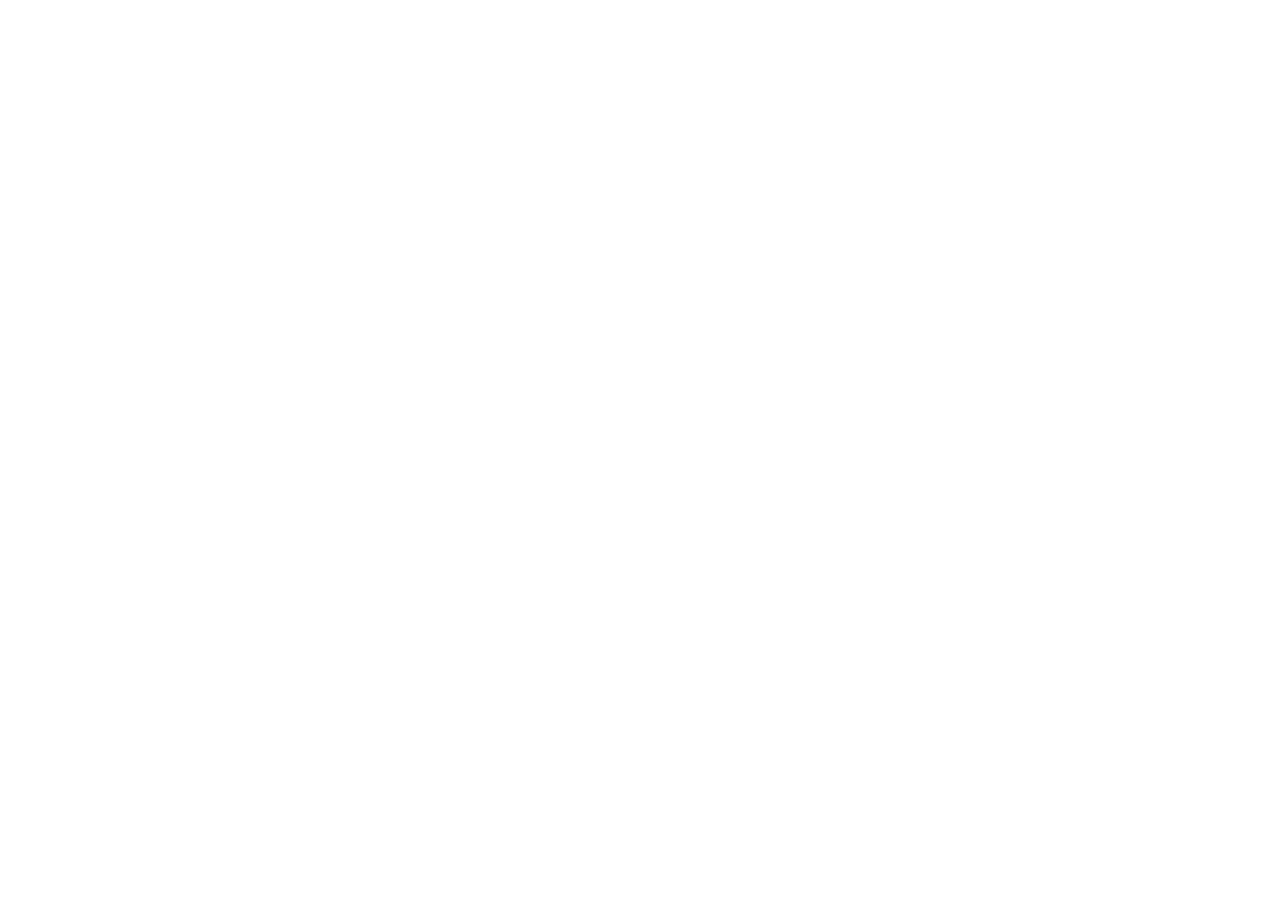
==== bonus/index.html @ 8dc386e0 "struttura" ====
<!DOCTYPE html>
<html lang="en">
<head>
    <meta charset="UTF-8">
    <meta http-equiv="X-UA-Compatible" content="IE=edge">
    <meta name="viewport" content="width=device-width, initial-scale=1.0">
    <title>Pixel Art</title>
    <link rel="stylesheet" href="./stile.css">
    <link rel="stylesheet" href="./css/style.css ">
</head>
<body>
    
</body>
</html>
---- bonus/css/style.css ----
* {
    margin: 0;
    padding: 0;
    box-sizing: border-box;
}

.container-fluid {
    width: 100%;
    max-width: 100%;
}

.container {
    width: 1070px;
    max-width: 100%;
    margin: 0 auto;
}

.row {
    display: flex;
    flex-direction: row;
    flex-wrap: wrap;
}

[class*="col-"] {
    flex: 0 0 auto;
}


.col, 
.col-xs {
    flex-grow: 1;
    flex-basis: 0;
    max-width: 100%;
}

.col-xs-1  {flex-basis: calc((100% / 12) *  1); max-width: calc((100% / 12) *  1);}
.col-xs-2  {flex-basis: calc((100% / 12) *  2); max-width: calc((100% / 12) *  2);}
.col-xs-3  {flex-basis: calc((100% / 12) *  3); max-width: calc((100% / 12) *  3);}
.col-xs-4  {flex-basis: calc((100% / 12) *  4); max-width: calc((100% / 12) *  4);}
.col-xs-5  {flex-basis: calc((100% / 12) *  5); max-width: calc((100% / 12) *  5);}
.col-xs-6  {flex-basis: calc((100% / 12) *  6); max-width: calc((100% / 12) *  6);}
.col-xs-7  {flex-basis: calc((100% / 12) *  7); max-width: calc((100% / 12) *  7);}
.col-xs-8  {flex-basis: calc((100% / 12) *  8); max-width: calc((100% / 12) *  8);}
.col-xs-9  {flex-basis: calc((100% / 12) *  9); max-width: calc((100% / 12) *  9);}
.col-xs-10 {flex-basis: calc((100% / 12) * 10); max-width: calc((100% / 12) * 10);}
.col-xs-11 {flex-basis: calc((100% / 12) * 11); max-width: calc((100% / 12) * 11);}
.col-xs-12 {flex-basis: calc((100% / 12) * 12); max-width: calc((100% / 12) * 12);}
.col-xs-offset-1  {margin-left: calc((100% / 12) *  1);}
.col-xs-offset-2  {margin-left: calc((100% / 12) *  2);}
.col-xs-offset-3  {margin-left: calc((100% / 12) *  3);}
.col-xs-offset-4  {margin-left: calc((100% / 12) *  4);}
.col-xs-offset-5  {margin-left: calc((100% / 12) *  5);}
.col-xs-offset-6  {margin-left: calc((100% / 12) *  6);}
.col-xs-offset-7  {margin-left: calc((100% / 12) *  7);}
.col-xs-offset-8  {margin-left: calc((100% / 12) *  8);}
.col-xs-offset-9  {margin-left: calc((100% / 12) *  9);}
.col-xs-offset-10 {margin-left: calc((100% / 12) * 10);}
.col-xs-offset-11 {margin-left: calc((100% / 12) * 11);}


@media only screen and (min-width: 576px) {

      .col-sm {
        flex-grow: 1;
        flex-basis: 0;
        max-width: 100%;
      }

      .col-sm-1  {flex-basis: calc((100% / 12) *  1); max-width: calc((100% / 12) *  1);}
      .col-sm-2  {flex-basis: calc((100% / 12) *  2); max-width: calc((100% / 12) *  2);}
      .col-sm-3  {flex-basis: calc((100% / 12) *  3); max-width: calc((100% / 12) *  3);}
      .col-sm-4  {flex-basis: calc((100% / 12) *  4); max-width: calc((100% / 12) *  4);}
      .col-sm-5  {flex-basis: calc((100% / 12) *  5); max-width: calc((100% / 12) *  5);}
      .col-sm-6  {flex-basis: calc((100% / 12) *  6); max-width: calc((100% / 12) *  6);}
      .col-sm-7  {flex-basis: calc((100% / 12) *  7); max-width: calc((100% / 12) *  7);}
      .col-sm-8  {flex-basis: calc((100% / 12) *  8); max-width: calc((100% / 12) *  8);}
      .col-sm-9  {flex-basis: calc((100% / 12) *  9); max-width: calc((100% / 12) *  9);}
      .col-sm-10 {flex-basis: calc((100% / 12) * 10); max-width: calc((100% / 12) * 10);}
      .col-sm-11 {flex-basis: calc((100% / 12) * 11); max-width: calc((100% / 12) * 11);}
      .col-sm-12 {flex-basis: calc((100% / 12) * 12); max-width: calc((100% / 12) * 12);}
      .col-sm-offset-0  {margin-left: 0;}
      .col-sm-offset-1  {margin-left: calc((100% / 12) *  1);}
      .col-sm-offset-2  {margin-left: calc((100% / 12) *  2);}
      .col-sm-offset-3  {margin-left: calc((100% / 12) *  3);}
      .col-sm-offset-4  {margin-left: calc((100% / 12) *  4);}
      .col-sm-offset-5  {margin-left: calc((100% / 12) *  5);}
      .col-sm-offset-6  {margin-left: calc((100% / 12) *  6);}
      .col-sm-offset-7  {margin-left: calc((100% / 12) *  7);}
      .col-sm-offset-8  {margin-left: calc((100% / 12) *  8);}
      .col-sm-offset-9  {margin-left: calc((100% / 12) *  9);}
      .col-sm-offset-10 {margin-left: calc((100% / 12) * 10);}
      .col-sm-offset-11 {margin-left: calc((100% / 12) * 11);}

}
@media only screen and (min-width: 768px) {

  /* 12 System */
  .col-md {
    flex-grow: 1;
    flex-basis: 0;
    max-width: 100%;
  }

  .col-md-1  {flex-basis: calc((100% / 12) *  1); max-width: calc((100% / 12) *  1);}
  .col-md-2  {flex-basis: calc((100% / 12) *  2); max-width: calc((100% / 12) *  2);}
  .col-md-3  {flex-basis: calc((100% / 12) *  3); max-width: calc((100% / 12) *  3);}
  .col-md-4  {flex-basis: calc((100% / 12) *  4); max-width: calc((100% / 12) *  4);}
  .col-md-5  {flex-basis: calc((100% / 12) *  5); max-width: calc((100% / 12) *  5);}
  .col-md-6  {flex-basis: calc((100% / 12) *  6); max-width: calc((100% / 12) *  6);}
  .col-md-7  {flex-basis: calc((100% / 12) *  7); max-width: calc((100% / 12) *  7);}
  .col-md-8  {flex-basis: calc((100% / 12) *  8); max-width: calc((100% / 12) *  8);}
  .col-md-9  {flex-basis: calc((100% / 12) *  9); max-width: calc((100% / 12) *  9);}
  .col-md-10 {flex-basis: calc((100% / 12) * 10); max-width: calc((100% / 12) * 10);}
  .col-md-11 {flex-basis: calc((100% / 12) * 11); max-width: calc((100% / 12) * 11);}
  .col-md-12 {flex-basis: calc((100% / 12) * 12); max-width: calc((100% / 12) * 12);}
  .col-md-offset-0  {margin-left: 0;}
  .col-md-offset-1  {margin-left: calc((100% / 12) *  1);}
  .col-md-offset-2  {margin-left: calc((100% / 12) *  2);}
  .col-md-offset-3  {margin-left: calc((100% / 12) *  3);}
  .col-md-offset-4  {margin-left: calc((100% / 12) *  4);}
  .col-md-offset-5  {margin-left: calc((100% / 12) *  5);}
  .col-md-offset-6  {margin-left: calc((100% / 12) *  6);}
  .col-md-offset-7  {margin-left: calc((100% / 12) *  7);}
  .col-md-offset-8  {margin-left: calc((100% / 12) *  8);}
  .col-md-offset-9  {margin-left: calc((100% / 12) *  9);}
  .col-md-offset-10 {margin-left: calc((100% / 12) * 10);}
  .col-md-offset-11 {margin-left: calc((100% / 12) * 11);}

}
@media only screen and (min-width: 992px) {

  /* 12 System */
  .col-lg {
    flex-grow: 1;
    flex-basis: 0;
    max-width: 100%;
  }

  .col-lg-1  {flex-basis: calc((100% / 12) *  1); max-width: calc((100% / 12) *  1);}
  .col-lg-2  {flex-basis: calc((100% / 12) *  2); max-width: calc((100% / 12) *  2);}
  .col-lg-3  {flex-basis: calc((100% / 12) *  3); max-width: calc((100% / 12) *  3);}
  .col-lg-4  {flex-basis: calc((100% / 12) *  4); max-width: calc((100% / 12) *  4);}
  .col-lg-5  {flex-basis: calc((100% / 12) *  5); max-width: calc((100% / 12) *  5);}
  .col-lg-6  {flex-basis: calc((100% / 12) *  6); max-width: calc((100% / 12) *  6);}
  .col-lg-7  {flex-basis: calc((100% / 12) *  7); max-width: calc((100% / 12) *  7);}
  .col-lg-8  {flex-basis: calc((100% / 12) *  8); max-width: calc((100% / 12) *  8);}
  .col-lg-9  {flex-basis: calc((100% / 12) *  9); max-width: calc((100% / 12) *  9);}
  .col-lg-10 {flex-basis: calc((100% / 12) * 10); max-width: calc((100% / 12) * 10);}
  .col-lg-11 {flex-basis: calc((100% / 12) * 11); max-width: calc((100% / 12) * 11);}
  .col-lg-12 {flex-basis: calc((100% / 12) * 12); max-width: calc((100% / 12) * 12);}
  .col-lg-offset-0  {margin-left: 0;}
  .col-lg-offset-1  {margin-left: calc((100% / 12) *  1);}
  .col-lg-offset-2  {margin-left: calc((100% / 12) *  2);}
  .col-lg-offset-3  {margin-left: calc((100% / 12) *  3);}
  .col-lg-offset-4  {margin-left: calc((100% / 12) *  4);}
  .col-lg-offset-5  {margin-left: calc((100% / 12) *  5);}
  .col-lg-offset-6  {margin-left: calc((100% / 12) *  6);}
  .col-lg-offset-7  {margin-left: calc((100% / 12) *  7);}
  .col-lg-offset-8  {margin-left: calc((100% / 12) *  8);}
  .col-lg-offset-9  {margin-left: calc((100% / 12) *  9);}
  .col-lg-offset-10 {margin-left: calc((100% / 12) * 10);}
  .col-lg-offset-11 {margin-left: calc((100% / 12) * 11);}

}
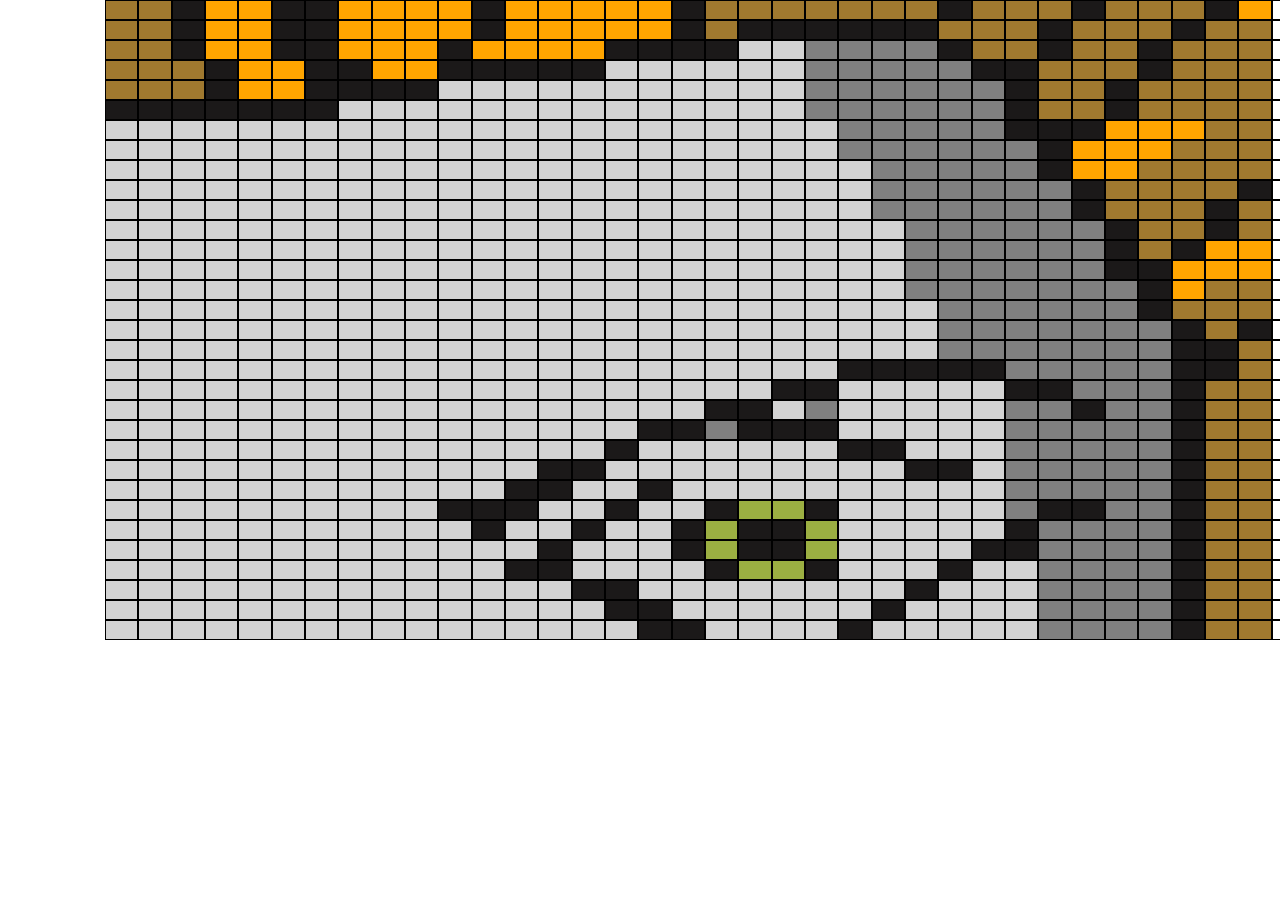
==== commit f7f38f71: "struttura" ====
--- a/bonus/index.html
+++ b/bonus/index.html
@@ -5,10 +5,2104 @@
     <meta http-equiv="X-UA-Compatible" content="IE=edge">
     <meta name="viewport" content="width=device-width, initial-scale=1.0">
     <title>Pixel Art</title>
-    <link rel="stylesheet" href="./stile.css">
+    <link rel="stylesheet" href="./css/stile.css">
     <link rel="stylesheet" href="./css/style.css ">
 </head>
 <body>
+
+    <div class="container">
+
+        <div class="row">
+            
+            <div class="col-xs-12">
+                <div class="col-xs-1">
+                    <div class="col-xs-4 orange"></div> 
+                    <div class="col-xs-4 orange"></div>
+                    <div class="col-xs-4 black"></div> 
+                </div>
+                <div class="col-xs-1">
+                    <div class="col-xs-4 light-orange"></div> 
+                    <div class="col-xs-4 light-orange"></div>
+                    <div class="col-xs-4 black"></div> 
+                </div>
+                <div class="col-xs-1">
+                    <div class="col-xs-4 black"></div> 
+                    <div class="col-xs-4 light-orange"></div>
+                    <div class="col-xs-4 light-orange"></div> 
+                </div>
+                <div class="col-xs-1">
+                    <div class="col-xs-4 light-orange"></div> 
+                    <div class="col-xs-4 light-orange"></div>
+                    <div class="col-xs-4 black"></div> 
+                </div>
+                <div class="col-xs-1">
+                    <div class="col-xs-4 light-orange"></div> 
+                    <div class="col-xs-4 light-orange"></div>
+                    <div class="col-xs-4 light-orange"></div> 
+                </div>
+                <div class="col-xs-1">
+                    <div class="col-xs-4 light-orange"></div> 
+                    <div class="col-xs-4 light-orange"></div>
+                    <div class="col-xs-4 black"></div> 
+                </div>
+                <div class="col-xs-1">
+                    <div class="col-xs-4 orange"></div> 
+                    <div class="col-xs-4 orange"></div>
+                    <div class="col-xs-4 orange"></div> 
+                </div>
+                <div class="col-xs-1">
+                    <div class="col-xs-4 orange"></div> 
+                    <div class="col-xs-4 orange"></div>
+                    <div class="col-xs-4 orange"></div> 
+                </div>
+                <div class="col-xs-1">
+                    <div class="col-xs-4 orange"></div> 
+                    <div class="col-xs-4 black"></div>
+                    <div class="col-xs-4 orange"></div> 
+                </div>
+                <div class="col-xs-1">
+                    <div class="col-xs-4 orange"></div> 
+                    <div class="col-xs-4 orange"></div>
+                    <div class="col-xs-4 black"></div> 
+                </div>
+                <div class="col-xs-1">
+                    <div class="col-xs-4 orange"></div> 
+                    <div class="col-xs-4 orange"></div>
+                    <div class="col-xs-4 orange"></div> 
+                </div>
+                <div class="col-xs-1">
+                    <div class="col-xs-4 black"></div> 
+                    <div class="col-xs-4 light-orange"></div>
+                    <div style="background-color: white;" class="col-xs-4 "></div> 
+                </div>
+
+
+            </div>
+            <div class="col-xs-12">
+                <div class="col-xs-1">
+                    <div class="col-xs-4 orange"></div> 
+                    <div class="col-xs-4 orange"></div>
+                    <div class="col-xs-4 black"></div> 
+                </div>
+                <div class="col-xs-1">
+                    <div class="col-xs-4 light-orange"></div> 
+                    <div class="col-xs-4 light-orange"></div>
+                    <div class="col-xs-4 black"></div> 
+                </div>
+                <div class="col-xs-1">
+                    <div class="col-xs-4 black"></div> 
+                    <div class="col-xs-4 light-orange"></div>
+                    <div class="col-xs-4 light-orange"></div> 
+                </div>
+                <div class="col-xs-1">
+                    <div class="col-xs-4 light-orange"></div> 
+                    <div class="col-xs-4 light-orange"></div>
+                    <div class="col-xs-4 black"></div> 
+                </div>
+                <div class="col-xs-1">
+                    <div class="col-xs-4 light-orange"></div> 
+                    <div class="col-xs-4 light-orange"></div>
+                    <div class="col-xs-4 light-orange"></div> 
+                </div>
+                <div class="col-xs-1">
+                    <div class="col-xs-4 light-orange"></div> 
+                    <div class="col-xs-4 light-orange"></div>
+                    <div class="col-xs-4 black"></div> 
+                </div>
+                <div class="col-xs-1">
+                    <div class="col-xs-4 orange"></div> 
+                    <div class="col-xs-4 black"></div>
+                    <div class="col-xs-4 black"></div> 
+                </div>
+                <div class="col-xs-1">
+                    <div class="col-xs-4 black"></div> 
+                    <div class="col-xs-4 black"></div>
+                    <div class="col-xs-4 black"></div> 
+                </div>
+                <div class="col-xs-1">
+                    <div class="col-xs-4 black"></div> 
+                    <div class="col-xs-4 orange"></div>
+                    <div class="col-xs-4 orange"></div> 
+                </div>
+                <div class="col-xs-1">
+                    <div class="col-xs-4 orange"></div> 
+                    <div class="col-xs-4 black"></div>
+                    <div class="col-xs-4 orange"></div> 
+                </div>
+                <div class="col-xs-1">
+                    <div class="col-xs-4 orange"></div> 
+                    <div class="col-xs-4 orange"></div>
+                    <div class="col-xs-4 black"></div> 
+                </div>
+                <div class="col-xs-1">
+                    <div class="col-xs-4 orange"></div> 
+                    <div class="col-xs-4 orange"></div>
+                    <div style="background-color: white;" class="col-xs-4 "></div> 
+                </div>
+
+
+            </div>
+            <div class="col-xs-12">
+                <div class="col-xs-1">
+                    <div class="col-xs-4 orange"></div> 
+                    <div class="col-xs-4 orange"></div>
+                    <div class="col-xs-4 black"></div> 
+                </div>
+                <div class="col-xs-1">
+                    <div class="col-xs-4 light-orange"></div> 
+                    <div class="col-xs-4 light-orange"></div>
+                    <div class="col-xs-4 black"></div> 
+                </div>
+                <div class="col-xs-1">
+                    <div class="col-xs-4 black"></div> 
+                    <div class="col-xs-4 light-orange"></div>
+                    <div class="col-xs-4 light-orange"></div> 
+                </div>
+                <div class="col-xs-1">
+                    <div class="col-xs-4 light-orange"></div>
+                    <div class="col-xs-4 black"></div> 
+                    <div class="col-xs-4 light-orange"></div> 
+                </div>
+                <div class="col-xs-1">
+                    <div class="col-xs-4 light-orange"></div> 
+                    <div class="col-xs-4 light-orange"></div>
+                    <div class="col-xs-4 light-orange"></div> 
+                </div>
+                <div class="col-xs-1">
+                    <div class="col-xs-4 black"></div> 
+                    <div class="col-xs-4 black"></div>
+                    <div class="col-xs-4 black"></div> 
+                </div>
+                <div class="col-xs-1">
+                    <div class="col-xs-4 black"></div> 
+                    <div class="col-xs-4 light-grey"></div>
+                    <div class="col-xs-4 light-grey"></div> 
+                </div>
+                <div class="col-xs-1">
+                    <div class="col-xs-4 grey"></div> 
+                    <div class="col-xs-4 grey"></div>
+                    <div class="col-xs-4 grey"></div> 
+                </div>
+                <div class="col-xs-1">
+                    <div class="col-xs-4 grey"></div> 
+                    <div class="col-xs-4 black"></div>
+                    <div class="col-xs-4 orange"></div> 
+                </div>
+                <div class="col-xs-1">
+                    <div class="col-xs-4 orange"></div> 
+                    <div class="col-xs-4 black"></div>
+                    <div class="col-xs-4 orange"></div> 
+                </div>
+                <div class="col-xs-1">
+                    <div class="col-xs-4 orange"></div> 
+                    <div class="col-xs-4 black"></div>
+                    <div class="col-xs-4 orange"></div> 
+                </div>
+                <div class="col-xs-1">
+                    <div class="col-xs-4 orange"></div> 
+                    <div class="col-xs-4 orange"></div>
+                    <div style="background-color: white;" class="col-xs-4 "></div> 
+                </div>
+
+
+            </div>
+            <div class="col-xs-12">
+                <div class="col-xs-1">
+                    <div class="col-xs-4 orange"></div> 
+                    <div class="col-xs-4 orange"></div>
+                    <div class="col-xs-4 orange"></div> 
+                </div>
+                <div class="col-xs-1">
+                    <div class="col-xs-4 black"></div> 
+                    <div class="col-xs-4 light-orange"></div>
+                    <div class="col-xs-4 light-orange"></div> 
+                </div>
+                <div class="col-xs-1">
+                    <div class="col-xs-4 black"></div> 
+                    <div class="col-xs-4 black"></div>
+                    <div class="col-xs-4 light-orange"></div> 
+                </div>
+                <div class="col-xs-1">
+                    <div class="col-xs-4 light-orange"></div>
+                    <div class="col-xs-4 black"></div> 
+                    <div class="col-xs-4 black"></div> 
+                </div>
+                <div class="col-xs-1">
+                    <div class="col-xs-4 black"></div> 
+                    <div class="col-xs-4 black"></div>
+                    <div class="col-xs-4 black"></div> 
+                </div>
+                <div class="col-xs-1">
+                    <div class="col-xs-4 light-grey"></div> 
+                    <div class="col-xs-4 light-grey"></div>
+                    <div class="col-xs-4 light-grey"></div> 
+                </div>
+                <div class="col-xs-1">
+                    <div class="col-xs-4 light-grey"></div> 
+                    <div class="col-xs-4 light-grey"></div>
+                    <div class="col-xs-4 light-grey"></div> 
+                </div>
+                <div class="col-xs-1">
+                    <div class="col-xs-4 grey"></div> 
+                    <div class="col-xs-4 grey"></div>
+                    <div class="col-xs-4 grey"></div> 
+                </div>
+                <div class="col-xs-1">
+                    <div class="col-xs-4 grey"></div> 
+                    <div class="col-xs-4 grey"></div>
+                    <div class="col-xs-4 black"></div> 
+                </div>
+                <div class="col-xs-1">
+                    <div class="col-xs-4 black"></div> 
+                    <div class="col-xs-4 orange"></div>
+                    <div class="col-xs-4 orange"></div> 
+                </div>
+                <div class="col-xs-1">
+                    <div class="col-xs-4 orange"></div> 
+                    <div class="col-xs-4 black"></div>
+                    <div class="col-xs-4 orange"></div> 
+                </div>
+                <div class="col-xs-1">
+                    <div class="col-xs-4 orange"></div> 
+                    <div class="col-xs-4 orange"></div>
+                    <div style="background-color: white;" class="col-xs-4 "></div> 
+                </div>
+
+
+            </div>
+            <div class="col-xs-12">
+                <div class="col-xs-1">
+                    <div class="col-xs-4 orange"></div> 
+                    <div class="col-xs-4 orange"></div>
+                    <div class="col-xs-4 orange"></div> 
+                </div>
+                <div class="col-xs-1">
+                    <div class="col-xs-4 black"></div> 
+                    <div class="col-xs-4 light-orange"></div>
+                    <div class="col-xs-4 light-orange"></div> 
+                </div>
+                <div class="col-xs-1">
+                    <div class="col-xs-4 black"></div> 
+                    <div class="col-xs-4 black"></div>
+                    <div class="col-xs-4 black"></div> 
+                </div>
+                <div class="col-xs-1">
+                    <div class="col-xs-4 black"></div>
+                    <div class="col-xs-4 light-grey"></div> 
+                    <div class="col-xs-4 light-grey"></div> 
+                </div>
+                <div class="col-xs-1">
+                    <div class="col-xs-4 light-grey"></div> 
+                    <div class="col-xs-4 light-grey"></div>
+                    <div class="col-xs-4 light-grey"></div> 
+                </div>
+                <div class="col-xs-1">
+                    <div class="col-xs-4 light-grey"></div> 
+                    <div class="col-xs-4 light-grey"></div>
+                    <div class="col-xs-4 light-grey"></div> 
+                </div>
+                <div class="col-xs-1">
+                    <div class="col-xs-4 light-grey"></div> 
+                    <div class="col-xs-4 light-grey"></div>
+                    <div class="col-xs-4 light-grey"></div> 
+                </div>
+                <div class="col-xs-1">
+                    <div class="col-xs-4 grey"></div> 
+                    <div class="col-xs-4 grey"></div>
+                    <div class="col-xs-4 grey"></div> 
+                </div>
+                <div class="col-xs-1">
+                    <div class="col-xs-4 grey"></div> 
+                    <div class="col-xs-4 grey"></div>
+                    <div class="col-xs-4 grey"></div> 
+                </div>
+                <div class="col-xs-1">
+                    <div class="col-xs-4 black"></div> 
+                    <div class="col-xs-4 orange"></div>
+                    <div class="col-xs-4 orange"></div> 
+                </div>
+                <div class="col-xs-1">
+                    <div class="col-xs-4 black"></div> 
+                    <div class="col-xs-4 orange"></div>
+                    <div class="col-xs-4 orange"></div> 
+                </div>
+                <div class="col-xs-1">
+                    <div class="col-xs-4 orange"></div> 
+                    <div class="col-xs-4 orange"></div>
+                    <div style="background-color: white;" class="col-xs-4 "></div> 
+                </div>
+
+
+            </div>
+            <div class="col-xs-12">
+                <div class="col-xs-1">
+                    <div class="col-xs-4 black"></div> 
+                    <div class="col-xs-4 black"></div>
+                    <div class="col-xs-4 black"></div> 
+                </div>
+                <div class="col-xs-1">
+                    <div class="col-xs-4 black"></div> 
+                    <div class="col-xs-4 black"></div>
+                    <div class="col-xs-4 black"></div> 
+                </div>
+                <div class="col-xs-1">
+                    <div class="col-xs-4 black"></div> 
+                    <div class="col-xs-4 light-grey"></div>
+                    <div class="col-xs-4 light-grey"></div> 
+                </div>
+                <div class="col-xs-1">
+                    <div class="col-xs-4 light-grey"></div>
+                    <div class="col-xs-4 light-grey"></div> 
+                    <div class="col-xs-4 light-grey"></div> 
+                </div>
+                <div class="col-xs-1">
+                    <div class="col-xs-4 light-grey"></div> 
+                    <div class="col-xs-4 light-grey"></div>
+                    <div class="col-xs-4 light-grey"></div> 
+                </div>
+                <div class="col-xs-1">
+                    <div class="col-xs-4 light-grey"></div> 
+                    <div class="col-xs-4 light-grey"></div>
+                    <div class="col-xs-4 light-grey"></div> 
+                </div>
+                <div class="col-xs-1">
+                    <div class="col-xs-4 light-grey"></div> 
+                    <div class="col-xs-4 light-grey"></div>
+                    <div class="col-xs-4 light-grey"></div> 
+                </div>
+                <div class="col-xs-1">
+                    <div class="col-xs-4 grey"></div> 
+                    <div class="col-xs-4 grey"></div>
+                    <div class="col-xs-4 grey"></div> 
+                </div>
+                <div class="col-xs-1">
+                    <div class="col-xs-4 grey"></div> 
+                    <div class="col-xs-4 grey"></div>
+                    <div class="col-xs-4 grey"></div> 
+                </div>
+                <div class="col-xs-1">
+                    <div class="col-xs-4 black"></div> 
+                    <div class="col-xs-4 orange"></div>
+                    <div class="col-xs-4 orange"></div> 
+                </div>
+                <div class="col-xs-1">
+                    <div class="col-xs-4 black"></div> 
+                    <div class="col-xs-4 orange"></div>
+                    <div class="col-xs-4 orange"></div> 
+                </div>
+                <div class="col-xs-1">
+                    <div class="col-xs-4 orange"></div> 
+                    <div class="col-xs-4 orange"></div>
+                    <div style="background-color: white;" class="col-xs-4 "></div> 
+                </div>
+
+
+            </div>
+            <div class="col-xs-12">
+                <div class="col-xs-1">
+                    <div class="col-xs-4 light-grey"></div> 
+                    <div class="col-xs-4 light-grey"></div>
+                    <div class="col-xs-4 light-grey"></div> 
+                </div>
+                <div class="col-xs-1">
+                    <div class="col-xs-4 light-grey"></div> 
+                    <div class="col-xs-4 light-grey"></div>
+                    <div class="col-xs-4 light-grey"></div> 
+                </div>
+                <div class="col-xs-1">
+                    <div class="col-xs-4 light-grey"></div> 
+                    <div class="col-xs-4 light-grey"></div>
+                    <div class="col-xs-4 light-grey"></div> 
+                </div>
+                <div class="col-xs-1">
+                    <div class="col-xs-4 light-grey"></div>
+                    <div class="col-xs-4 light-grey"></div> 
+                    <div class="col-xs-4 light-grey"></div> 
+                </div>
+                <div class="col-xs-1">
+                    <div class="col-xs-4 light-grey"></div> 
+                    <div class="col-xs-4 light-grey"></div>
+                    <div class="col-xs-4 light-grey"></div> 
+                </div>
+                <div class="col-xs-1">
+                    <div class="col-xs-4 light-grey"></div> 
+                    <div class="col-xs-4 light-grey"></div>
+                    <div class="col-xs-4 light-grey"></div> 
+                </div>
+                <div class="col-xs-1">
+                    <div class="col-xs-4 light-grey"></div> 
+                    <div class="col-xs-4 light-grey"></div>
+                    <div class="col-xs-4 light-grey"></div> 
+                </div>
+                <div class="col-xs-1">
+                    <div class="col-xs-4 light-grey"></div> 
+                    <div class="col-xs-4 grey"></div>
+                    <div class="col-xs-4 grey"></div> 
+                </div>
+                <div class="col-xs-1">
+                    <div class="col-xs-4 grey"></div> 
+                    <div class="col-xs-4 grey"></div>
+                    <div class="col-xs-4 grey"></div> 
+                </div>
+                <div class="col-xs-1">
+                    <div class="col-xs-4 black"></div> 
+                    <div class="col-xs-4 black"></div>
+                    <div class="col-xs-4 black"></div> 
+                </div>
+                <div class="col-xs-1">
+                    <div class="col-xs-4 light-orange"></div> 
+                    <div class="col-xs-4 light-orange"></div>
+                    <div class="col-xs-4 light-orange"></div> 
+                </div>
+                <div class="col-xs-1">
+                    <div class="col-xs-4 orange"></div> 
+                    <div class="col-xs-4 orange"></div>
+                    <div style="background-color: white;" class="col-xs-4 "></div> 
+                </div>
+
+
+            </div>
+            <div class="col-xs-12">
+                <div class="col-xs-1">
+                    <div class="col-xs-4 light-grey"></div> 
+                    <div class="col-xs-4 light-grey"></div>
+                    <div class="col-xs-4 light-grey"></div> 
+                </div>
+                <div class="col-xs-1">
+                    <div class="col-xs-4 light-grey"></div> 
+                    <div class="col-xs-4 light-grey"></div>
+                    <div class="col-xs-4 light-grey"></div> 
+                </div>
+                <div class="col-xs-1">
+                    <div class="col-xs-4 light-grey"></div> 
+                    <div class="col-xs-4 light-grey"></div>
+                    <div class="col-xs-4 light-grey"></div> 
+                </div>
+                <div class="col-xs-1">
+                    <div class="col-xs-4 light-grey"></div>
+                    <div class="col-xs-4 light-grey"></div> 
+                    <div class="col-xs-4 light-grey"></div> 
+                </div>
+                <div class="col-xs-1">
+                    <div class="col-xs-4 light-grey"></div> 
+                    <div class="col-xs-4 light-grey"></div>
+                    <div class="col-xs-4 light-grey"></div> 
+                </div>
+                <div class="col-xs-1">
+                    <div class="col-xs-4 light-grey"></div> 
+                    <div class="col-xs-4 light-grey"></div>
+                    <div class="col-xs-4 light-grey"></div> 
+                </div>
+                <div class="col-xs-1">
+                    <div class="col-xs-4 light-grey"></div> 
+                    <div class="col-xs-4 light-grey"></div>
+                    <div class="col-xs-4 light-grey"></div> 
+                </div>
+                <div class="col-xs-1">
+                    <div class="col-xs-4 light-grey"></div> 
+                    <div class="col-xs-4 grey"></div>
+                    <div class="col-xs-4 grey"></div> 
+                </div>
+                <div class="col-xs-1">
+                    <div class="col-xs-4 grey"></div> 
+                    <div class="col-xs-4 grey"></div>
+                    <div class="col-xs-4 grey"></div> 
+                </div>
+                <div class="col-xs-1">
+                    <div class="col-xs-4 grey"></div> 
+                    <div class="col-xs-4 black"></div>
+                    <div class="col-xs-4 light-orange"></div> 
+                </div>
+                <div class="col-xs-1">
+                    <div class="col-xs-4 light-orange"></div> 
+                    <div class="col-xs-4 light-orange"></div>
+                    <div class="col-xs-4 orange"></div> 
+                </div>
+                <div class="col-xs-1">
+                    <div class="col-xs-4 orange"></div> 
+                    <div class="col-xs-4 orange"></div>
+                    <div style="background-color: white;" class="col-xs-4 "></div> 
+                </div>
+
+
+            </div>
+            <div class="col-xs-12">
+                <div class="col-xs-1">
+                    <div class="col-xs-4 light-grey"></div> 
+                    <div class="col-xs-4 light-grey"></div>
+                    <div class="col-xs-4 light-grey"></div> 
+                </div>
+                <div class="col-xs-1">
+                    <div class="col-xs-4 light-grey"></div> 
+                    <div class="col-xs-4 light-grey"></div>
+                    <div class="col-xs-4 light-grey"></div> 
+                </div>
+                <div class="col-xs-1">
+                    <div class="col-xs-4 light-grey"></div> 
+                    <div class="col-xs-4 light-grey"></div>
+                    <div class="col-xs-4 light-grey"></div> 
+                </div>
+                <div class="col-xs-1">
+                    <div class="col-xs-4 light-grey"></div>
+                    <div class="col-xs-4 light-grey"></div> 
+                    <div class="col-xs-4 light-grey"></div> 
+                </div>
+                <div class="col-xs-1">
+                    <div class="col-xs-4 light-grey"></div> 
+                    <div class="col-xs-4 light-grey"></div>
+                    <div class="col-xs-4 light-grey"></div> 
+                </div>
+                <div class="col-xs-1">
+                    <div class="col-xs-4 light-grey"></div> 
+                    <div class="col-xs-4 light-grey"></div>
+                    <div class="col-xs-4 light-grey"></div> 
+                </div>
+                <div class="col-xs-1">
+                    <div class="col-xs-4 light-grey"></div> 
+                    <div class="col-xs-4 light-grey"></div>
+                    <div class="col-xs-4 light-grey"></div> 
+                </div>
+                <div class="col-xs-1">
+                    <div class="col-xs-4 light-grey"></div> 
+                    <div class="col-xs-4 light-grey"></div>
+                    <div class="col-xs-4 grey"></div> 
+                </div>
+                <div class="col-xs-1">
+                    <div class="col-xs-4 grey"></div> 
+                    <div class="col-xs-4 grey"></div>
+                    <div class="col-xs-4 grey"></div> 
+                </div>
+                <div class="col-xs-1">
+                    <div class="col-xs-4 grey"></div> 
+                    <div class="col-xs-4 black"></div>
+                    <div class="col-xs-4 light-orange"></div> 
+                </div>
+                <div class="col-xs-1">
+                    <div class="col-xs-4 light-orange"></div> 
+                    <div class="col-xs-4 orange"></div>
+                    <div class="col-xs-4 orange"></div> 
+                </div>
+                <div class="col-xs-1">
+                    <div class="col-xs-4 orange"></div> 
+                    <div class="col-xs-4 orange"></div>
+                    <div style="background-color: white;" class="col-xs-4 "></div> 
+                </div>
+
+
+            </div>
+            <div class="col-xs-12">
+                <div class="col-xs-1">
+                    <div class="col-xs-4 light-grey"></div> 
+                    <div class="col-xs-4 light-grey"></div>
+                    <div class="col-xs-4 light-grey"></div> 
+                </div>
+                <div class="col-xs-1">
+                    <div class="col-xs-4 light-grey"></div> 
+                    <div class="col-xs-4 light-grey"></div>
+                    <div class="col-xs-4 light-grey"></div> 
+                </div>
+                <div class="col-xs-1">
+                    <div class="col-xs-4 light-grey"></div> 
+                    <div class="col-xs-4 light-grey"></div>
+                    <div class="col-xs-4 light-grey"></div> 
+                </div>
+                <div class="col-xs-1">
+                    <div class="col-xs-4 light-grey"></div>
+                    <div class="col-xs-4 light-grey"></div> 
+                    <div class="col-xs-4 light-grey"></div> 
+                </div>
+                <div class="col-xs-1">
+                    <div class="col-xs-4 light-grey"></div> 
+                    <div class="col-xs-4 light-grey"></div>
+                    <div class="col-xs-4 light-grey"></div> 
+                </div>
+                <div class="col-xs-1">
+                    <div class="col-xs-4 light-grey"></div> 
+                    <div class="col-xs-4 light-grey"></div>
+                    <div class="col-xs-4 light-grey"></div> 
+                </div>
+                <div class="col-xs-1">
+                    <div class="col-xs-4 light-grey"></div> 
+                    <div class="col-xs-4 light-grey"></div>
+                    <div class="col-xs-4 light-grey"></div> 
+                </div>
+                <div class="col-xs-1">
+                    <div class="col-xs-4 light-grey"></div> 
+                    <div class="col-xs-4 light-grey"></div>
+                    <div class="col-xs-4 grey"></div> 
+                </div>
+                <div class="col-xs-1">
+                    <div class="col-xs-4 grey"></div> 
+                    <div class="col-xs-4 grey"></div>
+                    <div class="col-xs-4 grey"></div> 
+                </div>
+                <div class="col-xs-1">
+                    <div class="col-xs-4 grey"></div> 
+                    <div class="col-xs-4 grey"></div>
+                    <div class="col-xs-4 black"></div> 
+                </div>
+                <div class="col-xs-1">
+                    <div class="col-xs-4 orange"></div> 
+                    <div class="col-xs-4 orange"></div>
+                    <div class="col-xs-4 orange"></div> 
+                </div>
+                <div class="col-xs-1">
+                    <div class="col-xs-4 orange"></div> 
+                    <div class="col-xs-4 black"></div>
+                    <div style="background-color: white;" class="col-xs-4 "></div> 
+                </div>
+
+
+            </div>
+            <div class="col-xs-12">
+                <div class="col-xs-1">
+                    <div class="col-xs-4 light-grey"></div> 
+                    <div class="col-xs-4 light-grey"></div>
+                    <div class="col-xs-4 light-grey"></div> 
+                </div>
+                <div class="col-xs-1">
+                    <div class="col-xs-4 light-grey"></div> 
+                    <div class="col-xs-4 light-grey"></div>
+                    <div class="col-xs-4 light-grey"></div> 
+                </div>
+                <div class="col-xs-1">
+                    <div class="col-xs-4 light-grey"></div> 
+                    <div class="col-xs-4 light-grey"></div>
+                    <div class="col-xs-4 light-grey"></div> 
+                </div>
+                <div class="col-xs-1">
+                    <div class="col-xs-4 light-grey"></div>
+                    <div class="col-xs-4 light-grey"></div> 
+                    <div class="col-xs-4 light-grey"></div> 
+                </div>
+                <div class="col-xs-1">
+                    <div class="col-xs-4 light-grey"></div> 
+                    <div class="col-xs-4 light-grey"></div>
+                    <div class="col-xs-4 light-grey"></div> 
+                </div>
+                <div class="col-xs-1">
+                    <div class="col-xs-4 light-grey"></div> 
+                    <div class="col-xs-4 light-grey"></div>
+                    <div class="col-xs-4 light-grey"></div> 
+                </div>
+                <div class="col-xs-1">
+                    <div class="col-xs-4 light-grey"></div> 
+                    <div class="col-xs-4 light-grey"></div>
+                    <div class="col-xs-4 light-grey"></div> 
+                </div>
+                <div class="col-xs-1">
+                    <div class="col-xs-4 light-grey"></div> 
+                    <div class="col-xs-4 light-grey"></div>
+                    <div class="col-xs-4 grey"></div> 
+                </div>
+                <div class="col-xs-1">
+                    <div class="col-xs-4 grey"></div> 
+                    <div class="col-xs-4 grey"></div>
+                    <div class="col-xs-4 grey"></div> 
+                </div>
+                <div class="col-xs-1">
+                    <div class="col-xs-4 grey"></div> 
+                    <div class="col-xs-4 grey"></div>
+                    <div class="col-xs-4 black"></div> 
+                </div>
+                <div class="col-xs-1">
+                    <div class="col-xs-4 orange"></div> 
+                    <div class="col-xs-4 orange"></div>
+                    <div class="col-xs-4 orange"></div> 
+                </div>
+                <div class="col-xs-1">
+                    <div class="col-xs-4 black"></div> 
+                    <div class="col-xs-4 orange"></div>
+                    <div style="background-color: white;" class="col-xs-4 "></div> 
+                </div>
+
+
+            </div>
+            <div class="col-xs-12">
+                <div class="col-xs-1">
+                    <div class="col-xs-4 light-grey"></div> 
+                    <div class="col-xs-4 light-grey"></div>
+                    <div class="col-xs-4 light-grey"></div> 
+                </div>
+                <div class="col-xs-1">
+                    <div class="col-xs-4 light-grey"></div> 
+                    <div class="col-xs-4 light-grey"></div>
+                    <div class="col-xs-4 light-grey"></div> 
+                </div>
+                <div class="col-xs-1">
+                    <div class="col-xs-4 light-grey"></div> 
+                    <div class="col-xs-4 light-grey"></div>
+                    <div class="col-xs-4 light-grey"></div> 
+                </div>
+                <div class="col-xs-1">
+                    <div class="col-xs-4 light-grey"></div>
+                    <div class="col-xs-4 light-grey"></div> 
+                    <div class="col-xs-4 light-grey"></div> 
+                </div>
+                <div class="col-xs-1">
+                    <div class="col-xs-4 light-grey"></div> 
+                    <div class="col-xs-4 light-grey"></div>
+                    <div class="col-xs-4 light-grey"></div> 
+                </div>
+                <div class="col-xs-1">
+                    <div class="col-xs-4 light-grey"></div> 
+                    <div class="col-xs-4 light-grey"></div>
+                    <div class="col-xs-4 light-grey"></div> 
+                </div>
+                <div class="col-xs-1">
+                    <div class="col-xs-4 light-grey"></div> 
+                    <div class="col-xs-4 light-grey"></div>
+                    <div class="col-xs-4 light-grey"></div> 
+                </div>
+                <div class="col-xs-1">
+                    <div class="col-xs-4 light-grey"></div> 
+                    <div class="col-xs-4 light-grey"></div>
+                    <div class="col-xs-4 light-grey"></div> 
+                </div>
+                <div class="col-xs-1">
+                    <div class="col-xs-4 grey"></div> 
+                    <div class="col-xs-4 grey"></div>
+                    <div class="col-xs-4 grey"></div> 
+                </div>
+                <div class="col-xs-1">
+                    <div class="col-xs-4 grey"></div> 
+                    <div class="col-xs-4 grey"></div>
+                    <div class="col-xs-4 grey"></div> 
+                </div>
+                <div class="col-xs-1">
+                    <div class="col-xs-4 black"></div> 
+                    <div class="col-xs-4 orange"></div>
+                    <div class="col-xs-4 orange"></div> 
+                </div>
+                <div class="col-xs-1">
+                    <div class="col-xs-4 black"></div> 
+                    <div class="col-xs-4 orange"></div>
+                    <div style="background-color: white;" class="col-xs-4 "></div> 
+                </div>
+
+
+            </div>
+            <div class="col-xs-12">
+                <div class="col-xs-1">
+                    <div class="col-xs-4 light-grey"></div> 
+                    <div class="col-xs-4 light-grey"></div>
+                    <div class="col-xs-4 light-grey"></div> 
+                </div>
+                <div class="col-xs-1">
+                    <div class="col-xs-4 light-grey"></div> 
+                    <div class="col-xs-4 light-grey"></div>
+                    <div class="col-xs-4 light-grey"></div> 
+                </div>
+                <div class="col-xs-1">
+                    <div class="col-xs-4 light-grey"></div> 
+                    <div class="col-xs-4 light-grey"></div>
+                    <div class="col-xs-4 light-grey"></div> 
+                </div>
+                <div class="col-xs-1">
+                    <div class="col-xs-4 light-grey"></div>
+                    <div class="col-xs-4 light-grey"></div> 
+                    <div class="col-xs-4 light-grey"></div> 
+                </div>
+                <div class="col-xs-1">
+                    <div class="col-xs-4 light-grey"></div> 
+                    <div class="col-xs-4 light-grey"></div>
+                    <div class="col-xs-4 light-grey"></div> 
+                </div>
+                <div class="col-xs-1">
+                    <div class="col-xs-4 light-grey"></div> 
+                    <div class="col-xs-4 light-grey"></div>
+                    <div class="col-xs-4 light-grey"></div> 
+                </div>
+                <div class="col-xs-1">
+                    <div class="col-xs-4 light-grey"></div> 
+                    <div class="col-xs-4 light-grey"></div>
+                    <div class="col-xs-4 light-grey"></div> 
+                </div>
+                <div class="col-xs-1">
+                    <div class="col-xs-4 light-grey"></div> 
+                    <div class="col-xs-4 light-grey"></div>
+                    <div class="col-xs-4 light-grey"></div> 
+                </div>
+                <div class="col-xs-1">
+                    <div class="col-xs-4 grey"></div> 
+                    <div class="col-xs-4 grey"></div>
+                    <div class="col-xs-4 grey"></div> 
+                </div>
+                <div class="col-xs-1">
+                    <div class="col-xs-4 grey"></div> 
+                    <div class="col-xs-4 grey"></div>
+                    <div class="col-xs-4 grey"></div> 
+                </div>
+                <div class="col-xs-1">
+                    <div class="col-xs-4 black"></div> 
+                    <div class="col-xs-4 orange"></div>
+                    <div class="col-xs-4 black"></div> 
+                </div>
+                <div class="col-xs-1">
+                    <div class="col-xs-4 light-orange"></div> 
+                    <div class="col-xs-4 light-orange"></div>
+                    <div style="background-color: white;" class="col-xs-4 "></div> 
+                </div>
+
+
+            </div>
+            <div class="col-xs-12">
+                <div class="col-xs-1">
+                    <div class="col-xs-4 light-grey"></div> 
+                    <div class="col-xs-4 light-grey"></div>
+                    <div class="col-xs-4 light-grey"></div> 
+                </div>
+                <div class="col-xs-1">
+                    <div class="col-xs-4 light-grey"></div> 
+                    <div class="col-xs-4 light-grey"></div>
+                    <div class="col-xs-4 light-grey"></div> 
+                </div>
+                <div class="col-xs-1">
+                    <div class="col-xs-4 light-grey"></div> 
+                    <div class="col-xs-4 light-grey"></div>
+                    <div class="col-xs-4 light-grey"></div> 
+                </div>
+                <div class="col-xs-1">
+                    <div class="col-xs-4 light-grey"></div>
+                    <div class="col-xs-4 light-grey"></div> 
+                    <div class="col-xs-4 light-grey"></div> 
+                </div>
+                <div class="col-xs-1">
+                    <div class="col-xs-4 light-grey"></div> 
+                    <div class="col-xs-4 light-grey"></div>
+                    <div class="col-xs-4 light-grey"></div> 
+                </div>
+                <div class="col-xs-1">
+                    <div class="col-xs-4 light-grey"></div> 
+                    <div class="col-xs-4 light-grey"></div>
+                    <div class="col-xs-4 light-grey"></div> 
+                </div>
+                <div class="col-xs-1">
+                    <div class="col-xs-4 light-grey"></div> 
+                    <div class="col-xs-4 light-grey"></div>
+                    <div class="col-xs-4 light-grey"></div> 
+                </div>
+                <div class="col-xs-1">
+                    <div class="col-xs-4 light-grey"></div> 
+                    <div class="col-xs-4 light-grey"></div>
+                    <div class="col-xs-4 light-grey"></div> 
+                </div>
+                <div class="col-xs-1">
+                    <div class="col-xs-4 grey"></div> 
+                    <div class="col-xs-4 grey"></div>
+                    <div class="col-xs-4 grey"></div> 
+                </div>
+                <div class="col-xs-1">
+                    <div class="col-xs-4 grey"></div> 
+                    <div class="col-xs-4 grey"></div>
+                    <div class="col-xs-4 grey"></div> 
+                </div>
+                <div class="col-xs-1">
+                    <div class="col-xs-4 black"></div> 
+                    <div class="col-xs-4 black"></div>
+                    <div class="col-xs-4 light-orange"></div> 
+                </div>
+                <div class="col-xs-1">
+                    <div class="col-xs-4 light-orange"></div> 
+                    <div class="col-xs-4 light-orange"></div>
+                    <div style="background-color: white;" class="col-xs-4 "></div> 
+                </div>
+
+
+            </div>
+            <div class="col-xs-12">
+                <div class="col-xs-1">
+                    <div class="col-xs-4 light-grey"></div> 
+                    <div class="col-xs-4 light-grey"></div>
+                    <div class="col-xs-4 light-grey"></div> 
+                </div>
+                <div class="col-xs-1">
+                    <div class="col-xs-4 light-grey"></div> 
+                    <div class="col-xs-4 light-grey"></div>
+                    <div class="col-xs-4 light-grey"></div> 
+                </div>
+                <div class="col-xs-1">
+                    <div class="col-xs-4 light-grey"></div> 
+                    <div class="col-xs-4 light-grey"></div>
+                    <div class="col-xs-4 light-grey"></div> 
+                </div>
+                <div class="col-xs-1">
+                    <div class="col-xs-4 light-grey"></div>
+                    <div class="col-xs-4 light-grey"></div> 
+                    <div class="col-xs-4 light-grey"></div> 
+                </div>
+                <div class="col-xs-1">
+                    <div class="col-xs-4 light-grey"></div> 
+                    <div class="col-xs-4 light-grey"></div>
+                    <div class="col-xs-4 light-grey"></div> 
+                </div>
+                <div class="col-xs-1">
+                    <div class="col-xs-4 light-grey"></div> 
+                    <div class="col-xs-4 light-grey"></div>
+                    <div class="col-xs-4 light-grey"></div> 
+                </div>
+                <div class="col-xs-1">
+                    <div class="col-xs-4 light-grey"></div> 
+                    <div class="col-xs-4 light-grey"></div>
+                    <div class="col-xs-4 light-grey"></div> 
+                </div>
+                <div class="col-xs-1">
+                    <div class="col-xs-4 light-grey"></div> 
+                    <div class="col-xs-4 light-grey"></div>
+                    <div class="col-xs-4 light-grey"></div> 
+                </div>
+                <div class="col-xs-1">
+                    <div class="col-xs-4 grey"></div> 
+                    <div class="col-xs-4 grey"></div>
+                    <div class="col-xs-4 grey"></div> 
+                </div>
+                <div class="col-xs-1">
+                    <div class="col-xs-4 grey"></div> 
+                    <div class="col-xs-4 grey"></div>
+                    <div class="col-xs-4 grey"></div> 
+                </div>
+                <div class="col-xs-1">
+                    <div class="col-xs-4 grey"></div> 
+                    <div class="col-xs-4 black"></div>
+                    <div class="col-xs-4 light-orange"></div> 
+                </div>
+                <div class="col-xs-1">
+                    <div class="col-xs-4 orange"></div> 
+                    <div class="col-xs-4 orange"></div>
+                    <div style="background-color: white;" class="col-xs-4 "></div> 
+                </div>
+
+
+            </div>
+            <div class="col-xs-12">
+                <div class="col-xs-1">
+                    <div class="col-xs-4 light-grey"></div> 
+                    <div class="col-xs-4 light-grey"></div>
+                    <div class="col-xs-4 light-grey"></div> 
+                </div>
+                <div class="col-xs-1">
+                    <div class="col-xs-4 light-grey"></div> 
+                    <div class="col-xs-4 light-grey"></div>
+                    <div class="col-xs-4 light-grey"></div> 
+                </div>
+                <div class="col-xs-1">
+                    <div class="col-xs-4 light-grey"></div> 
+                    <div class="col-xs-4 light-grey"></div>
+                    <div class="col-xs-4 light-grey"></div> 
+                </div>
+                <div class="col-xs-1">
+                    <div class="col-xs-4 light-grey"></div>
+                    <div class="col-xs-4 light-grey"></div> 
+                    <div class="col-xs-4 light-grey"></div> 
+                </div>
+                <div class="col-xs-1">
+                    <div class="col-xs-4 light-grey"></div> 
+                    <div class="col-xs-4 light-grey"></div>
+                    <div class="col-xs-4 light-grey"></div> 
+                </div>
+                <div class="col-xs-1">
+                    <div class="col-xs-4 light-grey"></div> 
+                    <div class="col-xs-4 light-grey"></div>
+                    <div class="col-xs-4 light-grey"></div> 
+                </div>
+                <div class="col-xs-1">
+                    <div class="col-xs-4 light-grey"></div> 
+                    <div class="col-xs-4 light-grey"></div>
+                    <div class="col-xs-4 light-grey"></div> 
+                </div>
+                <div class="col-xs-1">
+                    <div class="col-xs-4 light-grey"></div> 
+                    <div class="col-xs-4 light-grey"></div>
+                    <div class="col-xs-4 light-grey"></div> 
+                </div>
+                <div class="col-xs-1">
+                    <div class="col-xs-4 light-grey"></div> 
+                    <div class="col-xs-4 grey"></div>
+                    <div class="col-xs-4 grey"></div> 
+                </div>
+                <div class="col-xs-1">
+                    <div class="col-xs-4 grey"></div> 
+                    <div class="col-xs-4 grey"></div>
+                    <div class="col-xs-4 grey"></div> 
+                </div>
+                <div class="col-xs-1">
+                    <div class="col-xs-4 grey"></div> 
+                    <div class="col-xs-4 black"></div>
+                    <div class="col-xs-4 orange"></div> 
+                </div>
+                <div class="col-xs-1">
+                    <div class="col-xs-4 orange"></div> 
+                    <div class="col-xs-4 orange"></div>
+                    <div style="background-color: white;" class="col-xs-4 "></div> 
+                </div>
+
+
+            </div>
+            <div class="col-xs-12">
+                <div class="col-xs-1">
+                    <div class="col-xs-4 light-grey"></div> 
+                    <div class="col-xs-4 light-grey"></div>
+                    <div class="col-xs-4 light-grey"></div> 
+                </div>
+                <div class="col-xs-1">
+                    <div class="col-xs-4 light-grey"></div> 
+                    <div class="col-xs-4 light-grey"></div>
+                    <div class="col-xs-4 light-grey"></div> 
+                </div>
+                <div class="col-xs-1">
+                    <div class="col-xs-4 light-grey"></div> 
+                    <div class="col-xs-4 light-grey"></div>
+                    <div class="col-xs-4 light-grey"></div> 
+                </div>
+                <div class="col-xs-1">
+                    <div class="col-xs-4 light-grey"></div>
+                    <div class="col-xs-4 light-grey"></div> 
+                    <div class="col-xs-4 light-grey"></div> 
+                </div>
+                <div class="col-xs-1">
+                    <div class="col-xs-4 light-grey"></div> 
+                    <div class="col-xs-4 light-grey"></div>
+                    <div class="col-xs-4 light-grey"></div> 
+                </div>
+                <div class="col-xs-1">
+                    <div class="col-xs-4 light-grey"></div> 
+                    <div class="col-xs-4 light-grey"></div>
+                    <div class="col-xs-4 light-grey"></div> 
+                </div>
+                <div class="col-xs-1">
+                    <div class="col-xs-4 light-grey"></div> 
+                    <div class="col-xs-4 light-grey"></div>
+                    <div class="col-xs-4 light-grey"></div> 
+                </div>
+                <div class="col-xs-1">
+                    <div class="col-xs-4 light-grey"></div> 
+                    <div class="col-xs-4 light-grey"></div>
+                    <div class="col-xs-4 light-grey"></div> 
+                </div>
+                <div class="col-xs-1">
+                    <div class="col-xs-4 light-grey"></div> 
+                    <div class="col-xs-4 grey"></div>
+                    <div class="col-xs-4 grey"></div> 
+                </div>
+                <div class="col-xs-1">
+                    <div class="col-xs-4 grey"></div> 
+                    <div class="col-xs-4 grey"></div>
+                    <div class="col-xs-4 grey"></div> 
+                </div>
+                <div class="col-xs-1">
+                    <div class="col-xs-4 grey"></div> 
+                    <div class="col-xs-4 grey"></div>
+                    <div class="col-xs-4 black"></div> 
+                </div>
+                <div class="col-xs-1">
+                    <div class="col-xs-4 orange"></div> 
+                    <div class="col-xs-4 black"></div>
+                    <div style="background-color: white;" class="col-xs-4 "></div> 
+                </div>
+
+
+            </div>
+            <div class="col-xs-12">
+                <div class="col-xs-1">
+                    <div class="col-xs-4 light-grey"></div> 
+                    <div class="col-xs-4 light-grey"></div>
+                    <div class="col-xs-4 light-grey"></div> 
+                </div>
+                <div class="col-xs-1">
+                    <div class="col-xs-4 light-grey"></div> 
+                    <div class="col-xs-4 light-grey"></div>
+                    <div class="col-xs-4 light-grey"></div> 
+                </div>
+                <div class="col-xs-1">
+                    <div class="col-xs-4 light-grey"></div> 
+                    <div class="col-xs-4 light-grey"></div>
+                    <div class="col-xs-4 light-grey"></div> 
+                </div>
+                <div class="col-xs-1">
+                    <div class="col-xs-4 light-grey"></div>
+                    <div class="col-xs-4 light-grey"></div> 
+                    <div class="col-xs-4 light-grey"></div> 
+                </div>
+                <div class="col-xs-1">
+                    <div class="col-xs-4 light-grey"></div> 
+                    <div class="col-xs-4 light-grey"></div>
+                    <div class="col-xs-4 light-grey"></div> 
+                </div>
+                <div class="col-xs-1">
+                    <div class="col-xs-4 light-grey"></div> 
+                    <div class="col-xs-4 light-grey"></div>
+                    <div class="col-xs-4 light-grey"></div> 
+                </div>
+                <div class="col-xs-1">
+                    <div class="col-xs-4 light-grey"></div> 
+                    <div class="col-xs-4 light-grey"></div>
+                    <div class="col-xs-4 light-grey"></div> 
+                </div>
+                <div class="col-xs-1">
+                    <div class="col-xs-4 light-grey"></div> 
+                    <div class="col-xs-4 light-grey"></div>
+                    <div class="col-xs-4 light-grey"></div> 
+                </div>
+                <div class="col-xs-1">
+                    <div class="col-xs-4 light-grey"></div> 
+                    <div class="col-xs-4 grey"></div>
+                    <div class="col-xs-4 grey"></div> 
+                </div>
+                <div class="col-xs-1">
+                    <div class="col-xs-4 grey"></div> 
+                    <div class="col-xs-4 grey"></div>
+                    <div class="col-xs-4 grey"></div> 
+                </div>
+                <div class="col-xs-1">
+                    <div class="col-xs-4 grey"></div> 
+                    <div class="col-xs-4 grey"></div>
+                    <div class="col-xs-4 black"></div> 
+                </div>
+                <div class="col-xs-1">
+                    <div class="col-xs-4 black"></div>
+                    <div class="col-xs-4 orange"></div> 
+                    <div style="background-color: white;" class="col-xs-4 "></div> 
+                </div>
+
+
+            </div>
+            <div class="col-xs-12">
+                <div class="col-xs-1">
+                    <div class="col-xs-4 light-grey"></div> 
+                    <div class="col-xs-4 light-grey"></div>
+                    <div class="col-xs-4 light-grey"></div> 
+                </div>
+                <div class="col-xs-1">
+                    <div class="col-xs-4 light-grey"></div> 
+                    <div class="col-xs-4 light-grey"></div>
+                    <div class="col-xs-4 light-grey"></div> 
+                </div>
+                <div class="col-xs-1">
+                    <div class="col-xs-4 light-grey"></div> 
+                    <div class="col-xs-4 light-grey"></div>
+                    <div class="col-xs-4 light-grey"></div> 
+                </div>
+                <div class="col-xs-1">
+                    <div class="col-xs-4 light-grey"></div>
+                    <div class="col-xs-4 light-grey"></div> 
+                    <div class="col-xs-4 light-grey"></div> 
+                </div>
+                <div class="col-xs-1">
+                    <div class="col-xs-4 light-grey"></div> 
+                    <div class="col-xs-4 light-grey"></div>
+                    <div class="col-xs-4 light-grey"></div> 
+                </div>
+                <div class="col-xs-1">
+                    <div class="col-xs-4 light-grey"></div> 
+                    <div class="col-xs-4 light-grey"></div>
+                    <div class="col-xs-4 light-grey"></div> 
+                </div>
+                <div class="col-xs-1">
+                    <div class="col-xs-4 light-grey"></div> 
+                    <div class="col-xs-4 light-grey"></div>
+                    <div class="col-xs-4 light-grey"></div> 
+                </div>
+                <div class="col-xs-1">
+                    <div class="col-xs-4 light-grey"></div> 
+                    <div class="col-xs-4 black"></div>
+                    <div class="col-xs-4 black"></div> 
+                </div>
+                <div class="col-xs-1">
+                    <div class="col-xs-4 black"></div> 
+                    <div class="col-xs-4 black"></div>
+                    <div class="col-xs-4 black"></div> 
+                </div>
+                <div class="col-xs-1">
+                    <div class="col-xs-4 grey"></div> 
+                    <div class="col-xs-4 grey"></div>
+                    <div class="col-xs-4 grey"></div> 
+                </div>
+                <div class="col-xs-1">
+                    <div class="col-xs-4 grey"></div> 
+                    <div class="col-xs-4 grey"></div>
+                    <div class="col-xs-4 black"></div> 
+                </div>
+                <div class="col-xs-1">
+                    <div class="col-xs-4 black"></div>
+                    <div class="col-xs-4 orange"></div> 
+                    <div style="background-color: white;" class="col-xs-4 "></div> 
+                </div>
+
+
+            </div>
+            <div class="col-xs-12">
+                <div class="col-xs-1">
+                    <div class="col-xs-4 light-grey"></div> 
+                    <div class="col-xs-4 light-grey"></div>
+                    <div class="col-xs-4 light-grey"></div> 
+                </div>
+                <div class="col-xs-1">
+                    <div class="col-xs-4 light-grey"></div> 
+                    <div class="col-xs-4 light-grey"></div>
+                    <div class="col-xs-4 light-grey"></div> 
+                </div>
+                <div class="col-xs-1">
+                    <div class="col-xs-4 light-grey"></div> 
+                    <div class="col-xs-4 light-grey"></div>
+                    <div class="col-xs-4 light-grey"></div> 
+                </div>
+                <div class="col-xs-1">
+                    <div class="col-xs-4 light-grey"></div>
+                    <div class="col-xs-4 light-grey"></div> 
+                    <div class="col-xs-4 light-grey"></div> 
+                </div>
+                <div class="col-xs-1">
+                    <div class="col-xs-4 light-grey"></div> 
+                    <div class="col-xs-4 light-grey"></div>
+                    <div class="col-xs-4 light-grey"></div> 
+                </div>
+                <div class="col-xs-1">
+                    <div class="col-xs-4 light-grey"></div> 
+                    <div class="col-xs-4 light-grey"></div>
+                    <div class="col-xs-4 light-grey"></div> 
+                </div>
+                <div class="col-xs-1">
+                    <div class="col-xs-4 light-grey"></div> 
+                    <div class="col-xs-4 light-grey"></div> 
+                    <div class="col-xs-4 black"></div>
+                </div>
+                <div class="col-xs-1">
+                    <div class="col-xs-4 black"></div> 
+                    <div class="col-xs-4 light-grey"></div>
+                    <div class="col-xs-4 light-grey"></div> 
+                </div>
+                <div class="col-xs-1">
+                    <div class="col-xs-4 light-grey"></div> 
+                    <div class="col-xs-4 light-grey"></div>
+                    <div class="col-xs-4 light-grey"></div> 
+                </div>
+                <div class="col-xs-1">
+                    <div class="col-xs-4 black"></div> 
+                    <div class="col-xs-4 black"></div>
+                    <div class="col-xs-4 grey"></div> 
+                </div>
+                <div class="col-xs-1">
+                    <div class="col-xs-4 grey"></div> 
+                    <div class="col-xs-4 grey"></div>
+                    <div class="col-xs-4 black"></div> 
+                </div>
+                <div class="col-xs-1">
+                    <div class="col-xs-4 orange"></div>
+                    <div class="col-xs-4 orange"></div> 
+                    <div style="background-color: white;" class="col-xs-4 "></div> 
+                </div>
+
+
+            </div>
+            <div class="col-xs-12">
+                <div class="col-xs-1">
+                    <div class="col-xs-4 light-grey"></div> 
+                    <div class="col-xs-4 light-grey"></div>
+                    <div class="col-xs-4 light-grey"></div> 
+                </div>
+                <div class="col-xs-1">
+                    <div class="col-xs-4 light-grey"></div> 
+                    <div class="col-xs-4 light-grey"></div>
+                    <div class="col-xs-4 light-grey"></div> 
+                </div>
+                <div class="col-xs-1">
+                    <div class="col-xs-4 light-grey"></div> 
+                    <div class="col-xs-4 light-grey"></div>
+                    <div class="col-xs-4 light-grey"></div> 
+                </div>
+                <div class="col-xs-1">
+                    <div class="col-xs-4 light-grey"></div>
+                    <div class="col-xs-4 light-grey"></div> 
+                    <div class="col-xs-4 light-grey"></div> 
+                </div>
+                <div class="col-xs-1">
+                    <div class="col-xs-4 light-grey"></div> 
+                    <div class="col-xs-4 light-grey"></div>
+                    <div class="col-xs-4 light-grey"></div> 
+                </div>
+                <div class="col-xs-1">
+                    <div class="col-xs-4 light-grey"></div> 
+                    <div class="col-xs-4 light-grey"></div>
+                    <div class="col-xs-4 light-grey"></div> 
+                </div>
+                <div class="col-xs-1">
+                    <div class="col-xs-4 black"></div> 
+                    <div class="col-xs-4 black"></div> 
+                    <div class="col-xs-4 light-grey"></div>
+                </div>
+                <div class="col-xs-1">
+                    <div class="col-xs-4 grey"></div> 
+                    <div class="col-xs-4 light-grey"></div>
+                    <div class="col-xs-4 light-grey"></div> 
+                </div>
+                <div class="col-xs-1">
+                    <div class="col-xs-4 light-grey"></div> 
+                    <div class="col-xs-4 light-grey"></div>
+                    <div class="col-xs-4 light-grey"></div> 
+                </div>
+                <div class="col-xs-1">
+                    <div class="col-xs-4 grey"></div> 
+                    <div class="col-xs-4 grey"></div> 
+                    <div class="col-xs-4 black"></div>
+                </div>
+                <div class="col-xs-1">
+                    <div class="col-xs-4 grey"></div> 
+                    <div class="col-xs-4 grey"></div>
+                    <div class="col-xs-4 black"></div> 
+                </div>
+                <div class="col-xs-1">
+                    <div class="col-xs-4 orange"></div>
+                    <div class="col-xs-4 orange"></div> 
+                    <div style="background-color: white;" class="col-xs-4 "></div> 
+                </div>
+
+
+            </div>
+            <div class="col-xs-12">
+                <div class="col-xs-1">
+                    <div class="col-xs-4 light-grey"></div> 
+                    <div class="col-xs-4 light-grey"></div>
+                    <div class="col-xs-4 light-grey"></div> 
+                </div>
+                <div class="col-xs-1">
+                    <div class="col-xs-4 light-grey"></div> 
+                    <div class="col-xs-4 light-grey"></div>
+                    <div class="col-xs-4 light-grey"></div> 
+                </div>
+                <div class="col-xs-1">
+                    <div class="col-xs-4 light-grey"></div> 
+                    <div class="col-xs-4 light-grey"></div>
+                    <div class="col-xs-4 light-grey"></div> 
+                </div>
+                <div class="col-xs-1">
+                    <div class="col-xs-4 light-grey"></div>
+                    <div class="col-xs-4 light-grey"></div> 
+                    <div class="col-xs-4 light-grey"></div> 
+                </div>
+                <div class="col-xs-1">
+                    <div class="col-xs-4 light-grey"></div> 
+                    <div class="col-xs-4 light-grey"></div>
+                    <div class="col-xs-4 light-grey"></div> 
+                </div>
+                <div class="col-xs-1">
+                    <div class="col-xs-4 light-grey"></div> 
+                    <div class="col-xs-4 black"></div> 
+                    <div class="col-xs-4 black"></div> 
+                </div>
+                <div class="col-xs-1">
+                    <div class="col-xs-4 grey"></div>
+                    <div class="col-xs-4 black"></div> 
+                    <div class="col-xs-4 black"></div>
+                </div>
+                <div class="col-xs-1">
+                    <div class="col-xs-4 black"></div> 
+                    <div class="col-xs-4 light-grey"></div>
+                    <div class="col-xs-4 light-grey"></div> 
+                </div>
+                <div class="col-xs-1">
+                    <div class="col-xs-4 light-grey"></div> 
+                    <div class="col-xs-4 light-grey"></div>
+                    <div class="col-xs-4 light-grey"></div> 
+                </div>
+                <div class="col-xs-1">
+                    <div class="col-xs-4 grey"></div> 
+                    <div class="col-xs-4 grey"></div> 
+                    <div class="col-xs-4 grey"></div>
+                </div>
+                <div class="col-xs-1">
+                    <div class="col-xs-4 grey"></div> 
+                    <div class="col-xs-4 grey"></div>
+                    <div class="col-xs-4 black"></div> 
+                </div>
+                <div class="col-xs-1">
+                    <div class="col-xs-4 orange"></div>
+                    <div class="col-xs-4 orange"></div> 
+                    <div style="background-color: white;" class="col-xs-4 "></div> 
+                </div>
+
+
+            </div>
+            <div class="col-xs-12">
+                <div class="col-xs-1">
+                    <div class="col-xs-4 light-grey"></div> 
+                    <div class="col-xs-4 light-grey"></div>
+                    <div class="col-xs-4 light-grey"></div> 
+                </div>
+                <div class="col-xs-1">
+                    <div class="col-xs-4 light-grey"></div> 
+                    <div class="col-xs-4 light-grey"></div>
+                    <div class="col-xs-4 light-grey"></div> 
+                </div>
+                <div class="col-xs-1">
+                    <div class="col-xs-4 light-grey"></div> 
+                    <div class="col-xs-4 light-grey"></div>
+                    <div class="col-xs-4 light-grey"></div> 
+                </div>
+                <div class="col-xs-1">
+                    <div class="col-xs-4 light-grey"></div>
+                    <div class="col-xs-4 light-grey"></div> 
+                    <div class="col-xs-4 light-grey"></div> 
+                </div>
+                <div class="col-xs-1">
+                    <div class="col-xs-4 light-grey"></div> 
+                    <div class="col-xs-4 light-grey"></div>
+                    <div class="col-xs-4 light-grey"></div> 
+                </div>
+                <div class="col-xs-1">
+                    <div class="col-xs-4 black"></div> 
+                    <div class="col-xs-4 light-grey"></div> 
+                    <div class="col-xs-4 light-grey"></div> 
+                </div>
+                <div class="col-xs-1">
+                    <div class="col-xs-4 light-grey"></div>
+                    <div class="col-xs-4 light-grey"></div> 
+                    <div class="col-xs-4 light-grey"></div>
+                </div>
+                <div class="col-xs-1">
+                    <div class="col-xs-4 light-grey"></div> 
+                    <div class="col-xs-4 black"></div>
+                    <div class="col-xs-4 black"></div> 
+                </div>
+                <div class="col-xs-1">
+                    <div class="col-xs-4 light-grey"></div> 
+                    <div class="col-xs-4 light-grey"></div>
+                    <div class="col-xs-4 light-grey"></div> 
+                </div>
+                <div class="col-xs-1">
+                    <div class="col-xs-4 grey"></div> 
+                    <div class="col-xs-4 grey"></div> 
+                    <div class="col-xs-4 grey"></div>
+                </div>
+                <div class="col-xs-1">
+                    <div class="col-xs-4 grey"></div>
+                    <div class="col-xs-4 grey"></div> 
+                    <div class="col-xs-4 black"></div> 
+                </div>
+                <div class="col-xs-1">
+                    <div class="col-xs-4 orange"></div>
+                    <div class="col-xs-4 orange"></div> 
+                    <div style="background-color: white;" class="col-xs-4 "></div> 
+                </div>
+
+
+            </div>
+            <div class="col-xs-12">
+                <div class="col-xs-1">
+                    <div class="col-xs-4 light-grey"></div> 
+                    <div class="col-xs-4 light-grey"></div>
+                    <div class="col-xs-4 light-grey"></div> 
+                </div>
+                <div class="col-xs-1">
+                    <div class="col-xs-4 light-grey"></div> 
+                    <div class="col-xs-4 light-grey"></div>
+                    <div class="col-xs-4 light-grey"></div> 
+                </div>
+                <div class="col-xs-1">
+                    <div class="col-xs-4 light-grey"></div> 
+                    <div class="col-xs-4 light-grey"></div>
+                    <div class="col-xs-4 light-grey"></div> 
+                </div>
+                <div class="col-xs-1">
+                    <div class="col-xs-4 light-grey"></div>
+                    <div class="col-xs-4 light-grey"></div> 
+                    <div class="col-xs-4 light-grey"></div> 
+                </div>
+                <div class="col-xs-1">
+                    <div class="col-xs-4 light-grey"></div> 
+                    <div class="col-xs-4 black"></div>
+                    <div class="col-xs-4 black"></div> 
+                </div>
+                <div class="col-xs-1">
+                    <div class="col-xs-4 light-grey"></div> 
+                    <div class="col-xs-4 light-grey"></div> 
+                    <div class="col-xs-4 light-grey"></div> 
+                </div>
+                <div class="col-xs-1">
+                    <div class="col-xs-4 light-grey"></div>
+                    <div class="col-xs-4 light-grey"></div> 
+                    <div class="col-xs-4 light-grey"></div>
+                </div>
+                <div class="col-xs-1">
+                    <div class="col-xs-4 light-grey"></div> 
+                    <div class="col-xs-4 light-grey"></div>
+                    <div class="col-xs-4 light-grey"></div> 
+                </div>
+                <div class="col-xs-1">
+                    <div class="col-xs-4 black"></div> 
+                    <div class="col-xs-4 black"></div>
+                    <div class="col-xs-4 light-grey"></div> 
+                </div>
+                <div class="col-xs-1">
+                    <div class="col-xs-4 grey"></div> 
+                    <div class="col-xs-4 grey"></div> 
+                    <div class="col-xs-4 grey"></div>
+                </div>
+                <div class="col-xs-1">
+                    <div class="col-xs-4 grey"></div> 
+                    <div class="col-xs-4 grey"></div>
+                    <div class="col-xs-4 black"></div> 
+                </div>
+                <div class="col-xs-1">
+                    <div class="col-xs-4 orange"></div>
+                    <div class="col-xs-4 orange"></div> 
+                    <div style="background-color: white;" class="col-xs-4 "></div> 
+                </div>
+
+
+            </div>
+            <div class="col-xs-12">
+                <div class="col-xs-1">
+                    <div class="col-xs-4 light-grey"></div> 
+                    <div class="col-xs-4 light-grey"></div>
+                    <div class="col-xs-4 light-grey"></div> 
+                </div>
+                <div class="col-xs-1">
+                    <div class="col-xs-4 light-grey"></div> 
+                    <div class="col-xs-4 light-grey"></div>
+                    <div class="col-xs-4 light-grey"></div> 
+                </div>
+                <div class="col-xs-1">
+                    <div class="col-xs-4 light-grey"></div> 
+                    <div class="col-xs-4 light-grey"></div>
+                    <div class="col-xs-4 light-grey"></div> 
+                </div>
+                <div class="col-xs-1">
+                    <div class="col-xs-4 light-grey"></div>
+                    <div class="col-xs-4 light-grey"></div> 
+                    <div class="col-xs-4 light-grey"></div> 
+                </div>
+                <div class="col-xs-1">
+                    <div class="col-xs-4 black"></div> 
+                    <div class="col-xs-4 black"></div>
+                    <div class="col-xs-4 light-grey"></div> 
+                </div>
+                <div class="col-xs-1">
+                    <div class="col-xs-4 light-grey"></div> 
+                    <div class="col-xs-4 black"></div> 
+                    <div class="col-xs-4 light-grey"></div> 
+                </div>
+                <div class="col-xs-1">
+                    <div class="col-xs-4 light-grey"></div>
+                    <div class="col-xs-4 light-grey"></div> 
+                    <div class="col-xs-4 light-grey"></div>
+                </div>
+                <div class="col-xs-1">
+                    <div class="col-xs-4 light-grey"></div> 
+                    <div class="col-xs-4 light-grey"></div>
+                    <div class="col-xs-4 light-grey"></div> 
+                </div>
+                <div class="col-xs-1">
+                    <div class="col-xs-4 light-grey"></div> 
+                    <div class="col-xs-4 light-grey"></div>
+                    <div class="col-xs-4 light-grey"></div> 
+                </div>
+                <div class="col-xs-1">
+                    <div class="col-xs-4 grey"></div> 
+                    <div class="col-xs-4 grey"></div> 
+                    <div class="col-xs-4 grey"></div>
+                </div>
+                <div class="col-xs-1">
+                    <div class="col-xs-4 grey"></div> 
+                    <div class="col-xs-4 grey"></div>
+                    <div class="col-xs-4 black"></div> 
+                </div>
+                <div class="col-xs-1">
+                    <div class="col-xs-4 orange"></div>
+                    <div class="col-xs-4 orange"></div> 
+                    <div style="background-color: white;" class="col-xs-4 "></div> 
+                </div>
+
+
+            </div>
+            <div class="col-xs-12">
+                <div class="col-xs-1">
+                    <div class="col-xs-4 light-grey"></div> 
+                    <div class="col-xs-4 light-grey"></div>
+                    <div class="col-xs-4 light-grey"></div> 
+                </div>
+                <div class="col-xs-1">
+                    <div class="col-xs-4 light-grey"></div> 
+                    <div class="col-xs-4 light-grey"></div>
+                    <div class="col-xs-4 light-grey"></div> 
+                </div>
+                <div class="col-xs-1">
+                    <div class="col-xs-4 light-grey"></div> 
+                    <div class="col-xs-4 light-grey"></div>
+                    <div class="col-xs-4 light-grey"></div> 
+                </div>
+                <div class="col-xs-1">
+                    <div class="col-xs-4 light-grey"></div>
+                    <div class="col-xs-4 black"></div> 
+                    <div class="col-xs-4 black"></div> 
+                </div>
+                <div class="col-xs-1">
+                    <div class="col-xs-4 black"></div> 
+                    <div class="col-xs-4 light-grey"></div>
+                    <div class="col-xs-4 light-grey"></div> 
+                </div>
+                <div class="col-xs-1">
+                    <div class="col-xs-4 black"></div> 
+                    <div class="col-xs-4 light-grey"></div> 
+                    <div class="col-xs-4 light-grey"></div> 
+                </div>
+                <div class="col-xs-1">
+                    <div class="col-xs-4 black"></div>
+                    <div class="col-xs-4 yellow"></div> 
+                    <div class="col-xs-4 yellow"></div>
+                </div>
+                <div class="col-xs-1">
+                    <div class="col-xs-4 black"></div> 
+                    <div class="col-xs-4 light-grey"></div>
+                    <div class="col-xs-4 light-grey"></div> 
+                </div>
+                <div class="col-xs-1">
+                    <div class="col-xs-4 light-grey"></div> 
+                    <div class="col-xs-4 light-grey"></div>
+                    <div class="col-xs-4 light-grey"></div> 
+                </div>
+                <div class="col-xs-1">
+                    <div class="col-xs-4 grey"></div> 
+                    <div class="col-xs-4 black"></div> 
+                    <div class="col-xs-4 black"></div>
+                </div>
+                <div class="col-xs-1">
+                    <div class="col-xs-4 grey"></div> 
+                    <div class="col-xs-4 grey"></div>
+                    <div class="col-xs-4 black"></div> 
+                </div>
+                <div class="col-xs-1">
+                    <div class="col-xs-4 orange"></div>
+                    <div class="col-xs-4 orange"></div> 
+                    <div style="background-color: white;" class="col-xs-4 "></div> 
+                </div>
+
+                
+                
+
+
+            </div>
+            <div class="col-xs-12">
+                <div class="col-xs-1">
+                    <div class="col-xs-4 light-grey"></div> 
+                    <div class="col-xs-4 light-grey"></div>
+                    <div class="col-xs-4 light-grey"></div> 
+                </div>
+                <div class="col-xs-1">
+                    <div class="col-xs-4 light-grey"></div> 
+                    <div class="col-xs-4 light-grey"></div>
+                    <div class="col-xs-4 light-grey"></div> 
+                </div>
+                <div class="col-xs-1">
+                    <div class="col-xs-4 light-grey"></div> 
+                    <div class="col-xs-4 light-grey"></div>
+                    <div class="col-xs-4 light-grey"></div> 
+                </div>
+                <div class="col-xs-1">
+                    <div class="col-xs-4 light-grey"></div>
+                    <div class="col-xs-4 light-grey"></div> 
+                    <div class="col-xs-4 black"></div> 
+                </div>
+                <div class="col-xs-1">
+                    <div class="col-xs-4 light-grey"></div> 
+                    <div class="col-xs-4 light-grey"></div>
+                    <div class="col-xs-4 black"></div> 
+                </div>
+                <div class="col-xs-1">
+                    <div class="col-xs-4 light-grey"></div> 
+                    <div class="col-xs-4 light-grey"></div> 
+                    <div class="col-xs-4 black"></div>
+                </div>
+                <div class="col-xs-1">
+                    <div class="col-xs-4 yellow"></div> 
+                    <div class="col-xs-4 black"></div> 
+                    <div class="col-xs-4 black"></div>
+                </div>
+                <div class="col-xs-1">
+                    <div class="col-xs-4 yellow"></div> 
+                    <div class="col-xs-4 light-grey"></div>
+                    <div class="col-xs-4 light-grey"></div> 
+                </div>
+                <div class="col-xs-1">
+                    <div class="col-xs-4 light-grey"></div> 
+                    <div class="col-xs-4 light-grey"></div>
+                    <div class="col-xs-4 light-grey"></div> 
+                </div>
+                <div class="col-xs-1">
+                    <div class="col-xs-4 black"></div> 
+                    <div class="col-xs-4 grey"></div> 
+                    <div class="col-xs-4 grey"></div>
+                </div>
+                <div class="col-xs-1">
+                    <div class="col-xs-4 grey"></div> 
+                    <div class="col-xs-4 grey"></div>
+                    <div class="col-xs-4 black"></div> 
+                </div>
+                <div class="col-xs-1">
+                    <div class="col-xs-4 orange"></div>
+                    <div class="col-xs-4 orange"></div> 
+                    <div style="background-color: white;" class="col-xs-4 "></div> 
+                </div>
+
+
+            </div>
+            <div class="col-xs-12">
+                <div class="col-xs-1">
+                    <div class="col-xs-4 light-grey"></div> 
+                    <div class="col-xs-4 light-grey"></div>
+                    <div class="col-xs-4 light-grey"></div> 
+                </div>
+                <div class="col-xs-1">
+                    <div class="col-xs-4 light-grey"></div> 
+                    <div class="col-xs-4 light-grey"></div>
+                    <div class="col-xs-4 light-grey"></div> 
+                </div>
+                <div class="col-xs-1">
+                    <div class="col-xs-4 light-grey"></div> 
+                    <div class="col-xs-4 light-grey"></div>
+                    <div class="col-xs-4 light-grey"></div> 
+                </div>
+                <div class="col-xs-1">
+                    <div class="col-xs-4 light-grey"></div>
+                    <div class="col-xs-4 light-grey"></div> 
+                    <div class="col-xs-4 light-grey"></div> 
+                </div>
+                <div class="col-xs-1">
+                    <div class="col-xs-4 light-grey"></div>
+                    <div class="col-xs-4 black"></div> 
+                    <div class="col-xs-4 light-grey"></div> 
+                </div>
+                <div class="col-xs-1">
+                    <div class="col-xs-4 light-grey"></div> 
+                    <div class="col-xs-4 light-grey"></div> 
+                    <div class="col-xs-4 black"></div> 
+                </div>
+                <div class="col-xs-1">
+                    <div class="col-xs-4 yellow"></div>
+                    <div class="col-xs-4 black"></div> 
+                    <div class="col-xs-4 black"></div>
+                </div>
+                <div class="col-xs-1">
+                    <div class="col-xs-4 yellow"></div> 
+                    <div class="col-xs-4 light-grey"></div>
+                    <div class="col-xs-4 light-grey"></div> 
+                </div>
+                <div class="col-xs-1">
+                    <div class="col-xs-4 light-grey"></div> 
+                    <div class="col-xs-4 light-grey"></div>
+                    <div class="col-xs-4 black"></div> 
+                </div>
+                <div class="col-xs-1">
+                    <div class="col-xs-4 black"></div> 
+                    <div class="col-xs-4 grey"></div> 
+                    <div class="col-xs-4 grey"></div>
+                </div>
+                <div class="col-xs-1">
+                    <div class="col-xs-4 grey"></div> 
+                    <div class="col-xs-4 grey"></div>
+                    <div class="col-xs-4 black"></div> 
+                </div>
+                <div class="col-xs-1">
+                    <div class="col-xs-4 orange"></div>
+                    <div class="col-xs-4 orange"></div> 
+                    <div style="background-color: white;" class="col-xs-4 "></div> 
+                </div>
+
+
+            </div>
+            <div class="col-xs-12">
+                <div class="col-xs-1">
+                    <div class="col-xs-4 light-grey"></div> 
+                    <div class="col-xs-4 light-grey"></div>
+                    <div class="col-xs-4 light-grey"></div> 
+                </div>
+                <div class="col-xs-1">
+                    <div class="col-xs-4 light-grey"></div> 
+                    <div class="col-xs-4 light-grey"></div>
+                    <div class="col-xs-4 light-grey"></div> 
+                </div>
+                <div class="col-xs-1">
+                    <div class="col-xs-4 light-grey"></div> 
+                    <div class="col-xs-4 light-grey"></div>
+                    <div class="col-xs-4 light-grey"></div> 
+                </div>
+                <div class="col-xs-1">
+                    <div class="col-xs-4 light-grey"></div>
+                    <div class="col-xs-4 light-grey"></div> 
+                    <div class="col-xs-4 light-grey"></div> 
+                </div>
+                <div class="col-xs-1">
+                    <div class="col-xs-4 black"></div>
+                    <div class="col-xs-4 black"></div> 
+                    <div class="col-xs-4 light-grey"></div> 
+                </div>
+                <div class="col-xs-1">
+                    <div class="col-xs-4 light-grey"></div> 
+                    <div class="col-xs-4 light-grey"></div> 
+                    <div class="col-xs-4 light-grey"></div> 
+                </div>
+                <div class="col-xs-1">
+                    <div class="col-xs-4 black"></div>
+                    <div class="col-xs-4 yellow"></div> 
+                    <div class="col-xs-4 yellow"></div>
+                </div>
+                <div class="col-xs-1">
+                    <div class="col-xs-4 black"></div> 
+                    <div class="col-xs-4 light-grey"></div>
+                    <div class="col-xs-4 light-grey"></div> 
+                </div>
+                <div class="col-xs-1">
+                    <div class="col-xs-4 light-grey"></div> 
+                    <div class="col-xs-4 black"></div> 
+                    <div class="col-xs-4 light-grey"></div>
+                </div>
+                <div class="col-xs-1">
+                    <div class="col-xs-4 light-grey"></div> 
+                    <div class="col-xs-4 grey"></div> 
+                    <div class="col-xs-4 grey"></div>
+                </div>
+                <div class="col-xs-1">
+                    <div class="col-xs-4 grey"></div> 
+                    <div class="col-xs-4 grey"></div>
+                    <div class="col-xs-4 black"></div> 
+                </div>
+                <div class="col-xs-1">
+                    <div class="col-xs-4 orange"></div>
+                    <div class="col-xs-4 orange"></div> 
+                    <div style="background-color: white;" class="col-xs-4 "></div> 
+                </div>
+
+
+            </div>
+            <div class="col-xs-12">
+                <div class="col-xs-1">
+                    <div class="col-xs-4 light-grey"></div> 
+                    <div class="col-xs-4 light-grey"></div>
+                    <div class="col-xs-4 light-grey"></div> 
+                </div>
+                <div class="col-xs-1">
+                    <div class="col-xs-4 light-grey"></div> 
+                    <div class="col-xs-4 light-grey"></div>
+                    <div class="col-xs-4 light-grey"></div> 
+                </div>
+                <div class="col-xs-1">
+                    <div class="col-xs-4 light-grey"></div> 
+                    <div class="col-xs-4 light-grey"></div>
+                    <div class="col-xs-4 light-grey"></div> 
+                </div>
+                <div class="col-xs-1">
+                    <div class="col-xs-4 light-grey"></div>
+                    <div class="col-xs-4 light-grey"></div> 
+                    <div class="col-xs-4 light-grey"></div> 
+                </div>
+                <div class="col-xs-1">
+                    <div class="col-xs-4 light-grey"></div>
+                    <div class="col-xs-4 light-grey"></div> 
+                    <div class="col-xs-4 black"></div> 
+                </div>
+                <div class="col-xs-1">
+                    <div class="col-xs-4 black"></div> 
+                    <div class="col-xs-4 light-grey"></div> 
+                    <div class="col-xs-4 light-grey"></div> 
+                </div>
+                <div class="col-xs-1">
+                    <div class="col-xs-4 light-grey"></div>
+                    <div class="col-xs-4 light-grey"></div> 
+                    <div class="col-xs-4 light-grey"></div>
+                </div>
+                <div class="col-xs-1">
+                    <div class="col-xs-4 light-grey"></div> 
+                    <div class="col-xs-4 light-grey"></div>
+                    <div class="col-xs-4 light-grey"></div> 
+                </div>
+                <div class="col-xs-1">
+                    <div class="col-xs-4 black"></div> 
+                    <div class="col-xs-4 light-grey"></div> 
+                    <div class="col-xs-4 light-grey"></div>
+                </div>
+                <div class="col-xs-1">
+                    <div class="col-xs-4 light-grey"></div> 
+                    <div class="col-xs-4 grey"></div> 
+                    <div class="col-xs-4 grey"></div>
+                </div>
+                <div class="col-xs-1">
+                    <div class="col-xs-4 grey"></div> 
+                    <div class="col-xs-4 grey"></div>
+                    <div class="col-xs-4 black"></div> 
+                </div>
+                <div class="col-xs-1">
+                    <div class="col-xs-4 orange"></div>
+                    <div class="col-xs-4 orange"></div> 
+                    <div style="background-color: white;" class="col-xs-4 "></div> 
+                </div>
+
+
+            </div>
+            <div class="col-xs-12">
+                <div class="col-xs-1">
+                    <div class="col-xs-4 light-grey"></div> 
+                    <div class="col-xs-4 light-grey"></div>
+                    <div class="col-xs-4 light-grey"></div> 
+                </div>
+                <div class="col-xs-1">
+                    <div class="col-xs-4 light-grey"></div> 
+                    <div class="col-xs-4 light-grey"></div>
+                    <div class="col-xs-4 light-grey"></div> 
+                </div>
+                <div class="col-xs-1">
+                    <div class="col-xs-4 light-grey"></div> 
+                    <div class="col-xs-4 light-grey"></div>
+                    <div class="col-xs-4 light-grey"></div> 
+                </div>
+                <div class="col-xs-1">
+                    <div class="col-xs-4 light-grey"></div>
+                    <div class="col-xs-4 light-grey"></div> 
+                    <div class="col-xs-4 light-grey"></div> 
+                </div>
+                <div class="col-xs-1">
+                    <div class="col-xs-4 light-grey"></div>
+                    <div class="col-xs-4 light-grey"></div> 
+                    <div class="col-xs-4 light-grey"></div> 
+                </div>
+                <div class="col-xs-1">
+                    <div class="col-xs-4 black"></div> 
+                    <div class="col-xs-4 black"></div>
+                    <div class="col-xs-4 light-grey"></div> 
+                </div>
+                <div class="col-xs-1">
+                    <div class="col-xs-4 light-grey"></div> 
+                    <div class="col-xs-4 light-grey"></div> 
+                    <div class="col-xs-4 light-grey"></div>
+                </div>
+                <div class="col-xs-1">
+                    <div class="col-xs-4 light-grey"></div> 
+                    <div class="col-xs-4 light-grey"></div>
+                    <div class="col-xs-4 black"></div> 
+                </div>
+                <div class="col-xs-1">
+                    <div class="col-xs-4 light-grey"></div> 
+                    <div class="col-xs-4 light-grey"></div> 
+                    <div class="col-xs-4 light-grey"></div>
+                </div>
+                <div class="col-xs-1">
+                    <div class="col-xs-4 light-grey"></div> 
+                    <div class="col-xs-4 grey"></div> 
+                    <div class="col-xs-4 grey"></div>
+                </div>
+                <div class="col-xs-1">
+                    <div class="col-xs-4 grey"></div> 
+                    <div class="col-xs-4 grey"></div>
+                    <div class="col-xs-4 black"></div> 
+                </div>
+                <div class="col-xs-1">
+                    <div class="col-xs-4 orange"></div>
+                    <div class="col-xs-4 orange"></div> 
+                    <div style="background-color: white;" class="col-xs-4 "></div> 
+                </div>
+
+
+            </div>
+            <div class="col-xs-12">
+                <div class="col-xs-1">
+                    <div class="col-xs-4 light-grey"></div> 
+                    <div class="col-xs-4 light-grey"></div>
+                    <div class="col-xs-4 light-grey"></div> 
+                </div>
+                <div class="col-xs-1">
+                    <div class="col-xs-4 light-grey"></div> 
+                    <div class="col-xs-4 light-grey"></div>
+                    <div class="col-xs-4 light-grey"></div> 
+                </div>
+                <div class="col-xs-1">
+                    <div class="col-xs-4 light-grey"></div> 
+                    <div class="col-xs-4 light-grey"></div>
+                    <div class="col-xs-4 light-grey"></div> 
+                </div>
+                <div class="col-xs-1">
+                    <div class="col-xs-4 light-grey"></div>
+                    <div class="col-xs-4 light-grey"></div> 
+                    <div class="col-xs-4 light-grey"></div> 
+                </div>
+                <div class="col-xs-1">
+                    <div class="col-xs-4 light-grey"></div>
+                    <div class="col-xs-4 light-grey"></div> 
+                    <div class="col-xs-4 light-grey"></div> 
+                </div>
+                <div class="col-xs-1">
+                    <div class="col-xs-4 light-grey"></div> 
+                    <div class="col-xs-4 black"></div>
+                    <div class="col-xs-4 black"></div> 
+                </div>
+                <div class="col-xs-1">
+                    <div class="col-xs-4 light-grey"></div> 
+                    <div class="col-xs-4 light-grey"></div> 
+                    <div class="col-xs-4 light-grey"></div>
+                </div>
+                <div class="col-xs-1">
+                    <div class="col-xs-4 light-grey"></div> 
+                    <div class="col-xs-4 black"></div>
+                    <div class="col-xs-4 light-grey"></div> 
+                </div>
+                <div class="col-xs-1">
+                    <div class="col-xs-4 light-grey"></div> 
+                    <div class="col-xs-4 light-grey"></div> 
+                    <div class="col-xs-4 light-grey"></div>
+                </div>
+                <div class="col-xs-1">
+                    <div class="col-xs-4 light-grey"></div> 
+                    <div class="col-xs-4 grey"></div> 
+                    <div class="col-xs-4 grey"></div>
+                </div>
+                <div class="col-xs-1">
+                    <div class="col-xs-4 grey"></div> 
+                    <div class="col-xs-4 grey"></div>
+                    <div class="col-xs-4 black"></div> 
+                </div>
+                <div class="col-xs-1">
+                    <div class="col-xs-4 orange"></div>
+                    <div class="col-xs-4 orange"></div> 
+                    <div style="background-color: white;" class="col-xs-4 "></div> 
+                </div>
+
+
+            </div>
+
+
+
+
+
+
+
+
+
+
+
+
+
+
+
+
+
+
+
+
+
+
+
+
+
+
+
+
+
+
+          
+
+
+        </div>
+  
+        
+
+    </div>
     
 </body>
 </html>--- a/bonus/css/stile.css
+++ b/bonus/css/stile.css
@@ -0,0 +1,52 @@
+.row
+{
+    line-height: 200px;
+    width: 1200px;
+}
+
+.row> div{
+    height: 20px;
+    display: flex;
+}
+
+.row>div>div
+{
+    background-color: salmon;
+    height: 20px;
+    display: flex;
+}
+
+.row>div>div>div
+{
+    border: 1px solid black;
+
+}
+
+.orange
+{
+    background-color: rgb(160, 121, 47);
+}
+
+.black
+{
+    background-color: rgb(27, 25, 25);
+}
+
+.light-orange
+{
+    background-color: orange;
+}
+
+.light-grey
+{
+    background-color: lightgrey;
+}
+
+.grey{
+    background-color: grey;
+}
+
+.yellow
+{
+    background-color: rgb(155, 175, 66);
+}
